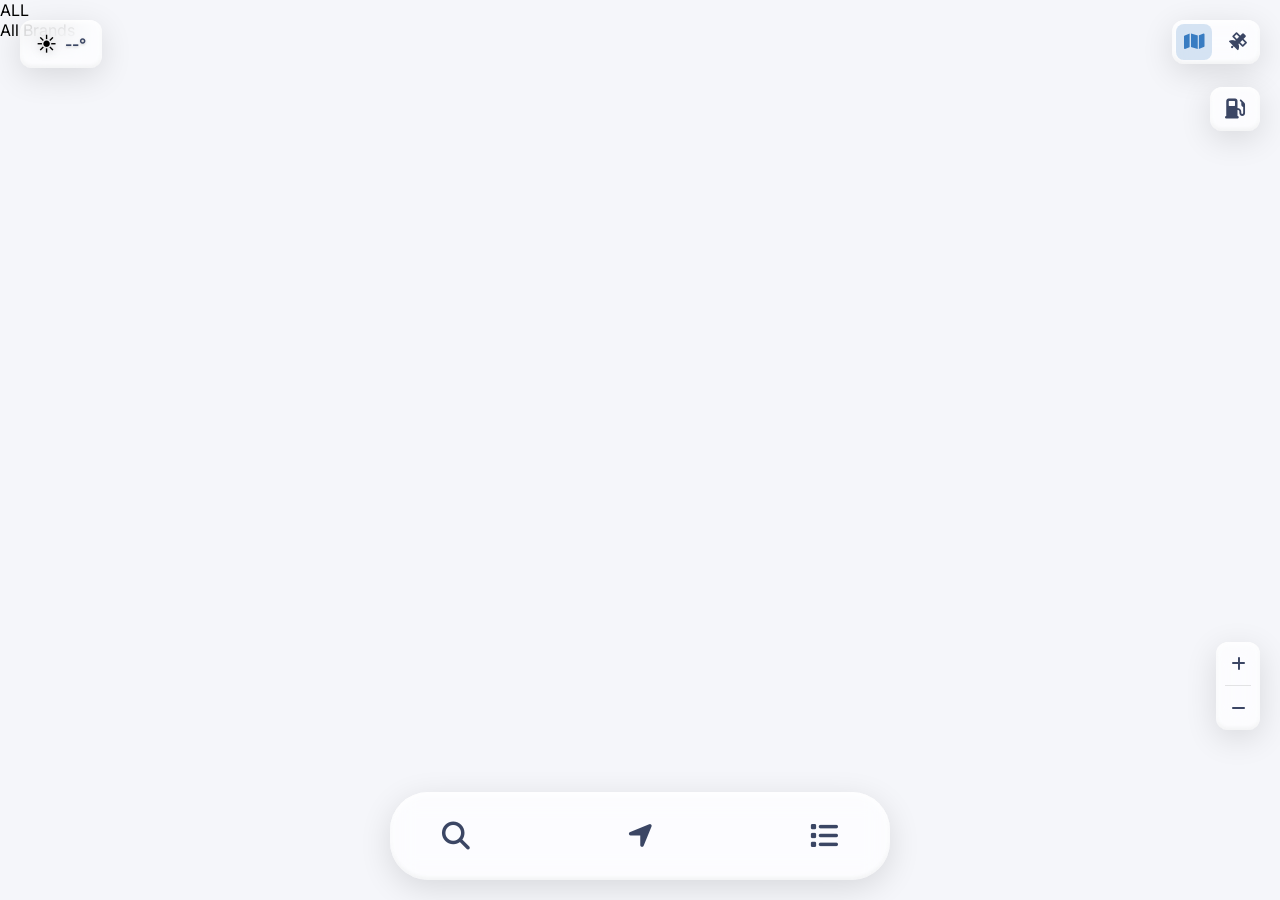
==== index.html @ cd2c1816 "Add files via upload" ====
<!DOCTYPE html>
<html lang="en">
<head>
  <meta charset="UTF-8" />
  <meta name="viewport" content="width=device-width, initial-scale=1.0, user-scalable=yes, maximum-scale=5.0, minimum-scale=1.0, viewport-fit=cover" />
  <title>QLD Fuel Watch</title>
  <!-- Fixed favicon paths - remove leading slash for relative paths -->
  <link rel="icon" type="image/png" href="images/favicon.png" />
  <link rel="apple-touch-icon" href="images/favicon.png" />
  <link rel="shortcut icon" href="images/favicon.png" />
  <link rel="preconnect" href="https://fonts.googleapis.com" />
  <link rel="preconnect" href="https://fonts.gstatic.com" crossorigin />
  <link href="https://fonts.googleapis.com/css2?family=Inter:wght@400;600;700&display=swap" rel="stylesheet" />
  <link rel="stylesheet" href="https://cdnjs.cloudflare.com/ajax/libs/font-awesome/6.4.0/css/all.min.css" />
  <link rel="stylesheet" href="styles.css" />
  <script src="https://cdn.apple-mapkit.com/mk/5.x.x/mapkit.js"></script>
</head>

<body>
  <div id="map"></div>
  <div class="map-transition-overlay" id="map-transition-overlay"></div>

  <!-- Zoom Controls with ARIA labels -->
  <div class="zoom-controls">
    <button class="zoom-btn" onclick="zoomIn()" aria-label="Zoom in">
      <i class="fas fa-plus" aria-hidden="true"></i>
    </button>
    <button class="zoom-btn" onclick="zoomOut()" aria-label="Zoom out">
      <i class="fas fa-minus" aria-hidden="true"></i>
    </button>
  </div>

  <!-- Map Type Controls -->
  <div class="map-type-control">
    <div class="map-type-option selected" data-type="standard">
      <i class="fas fa-map" aria-hidden="true"></i>
    </div>
    <div class="map-type-option" data-type="hybrid">
      <i class="fas fa-satellite" aria-hidden="true"></i>
    </div>
  </div>

  <!-- Invisible backlink for SEO enforcement -->
  <a href="https://www.sellanycarfast.com.au" style="position: absolute; left: -9999px; top: -9999px; opacity: 0; pointer-events: none;">Used car buyers in Brisbane</a>

  <!-- Station Select Button -->
  <div class="station-select-button" id="station-select-button">
    <span class="station-select-text">ALL</span>
  </div>
  
  <!-- Station Select Grid -->
  <div class="station-select-grid" id="station-select-grid">
    <div class="station-option selected" data-brand="all">
      <span class="station-option-name">All Brands</span>
    </div>
    <!-- Other brands will be populated by JavaScript -->
  </div>

  <!-- Fuel Select Button -->
  <div class="fuel-select-button" id="fuel-select-button">
    <i class="fas fa-gas-pump"></i>
  </div>
  
  <!-- Fuel Select Grid -->
  <div class="fuel-select-grid" id="fuel-select-grid">
    <div class="fuel-option selected" data-fuel="E10">Unld E10</div>
    <div class="fuel-option" data-fuel="91">Unld 91</div>
    <div class="fuel-option" data-fuel="AllUnleaded">Any Unld</div>
    <div class="fuel-option" data-fuel="95">Prem 95</div>
    <div class="fuel-option" data-fuel="98">Prem 98</div>
    <div class="fuel-option" data-fuel="AllPremium">Any Prem</div>
    <div class="fuel-option" data-fuel="Diesel">Diesel</div>
    <div class="fuel-option" data-fuel="PremiumDiesel">Prem Diesel</div>
    <div class="fuel-option" data-fuel="AllDiesel">Any Diesel</div>
  </div>

  <!-- Weather Display -->
  <div class="weather-display" id="weather-display">
    <div class="weather-main">
      <div class="weather-icon" id="weather-icon">☀️</div>
      <div class="weather-temp" id="weather-temp">--°</div>
    </div>
    <div class="weather-forecast" id="weather-forecast">
      <!-- Forecast will be populated by JavaScript -->
    </div>
  </div>

  <!-- Bottom Toolbar -->
  <div class="bottom-toolbar" id="bottom-toolbar">
    <!-- Dynamic Content Area -->
    <div class="toolbar-content" id="toolbar-content">
      <!-- Search Content -->
      <div class="toolbar-panel" id="search-panel" style="display: none;">
        <div class="panel-header">
          <h3 class="panel-title">Search</h3>
          <button class="panel-close-btn" onclick="closeToolbarPanel()">
            <i class="fas fa-times"></i>
          </button>
        </div>
        <div class="search-bar">
          <i class="fas fa-search"></i>
          <input type="text" id="search-input" placeholder="Search by suburb" />
        </div>
        <ul id="suburb-list" class="suburb-list"></ul>
      </div>

      <!-- List Content -->
      <div class="toolbar-panel" id="list-panel" style="display: none;">
        <div class="panel-header">
          <h3 class="panel-title">Nearby Stations</h3>
          <button class="panel-close-btn" onclick="closeToolbarPanel()">
            <i class="fas fa-times"></i>
          </button>
        </div>
        <ul id="station-list" class="station-list"></ul>
      </div>

      <!-- Feature Content -->
      <div class="toolbar-panel" id="feature-panel" style="display: none;">
        <div id="feature-content"></div>
      </div>
    </div>

    <!-- Toolbar Buttons -->
    <div class="toolbar-buttons">
      <button class="toolbar-btn" id="search-btn">
        <i class="fas fa-search"></i>
      </button>
      <button class="toolbar-btn" id="location-btn">
        <i class="fa-solid fa-location-arrow"></i>
      </button>
      <button class="toolbar-btn" id="list-btn">
        <i class="fas fa-list"></i>
      </button>
    </div>
  </div>

  <script src="qld_major_suburbs.js"></script>
  <script src="consolidated-script.js"></script>
</body>
</html>
---- styles.css ----
/* ========== RESET & BASE ========== */
* {
  box-sizing: border-box;
  margin: 0;
  padding: 0;
}

html, body {
  width: 100vw;
  height: 100vh;
  font-family: 'Inter', -apple-system, BlinkMacSystemFont, sans-serif;
  background: #f5f6fa;
  overflow: hidden;
  -webkit-user-select: none;
  -webkit-touch-callout: none;
  user-select: none;
}

/* ========== MAP ========== */
#map {
  width: 100vw;
  height: 100vh;
  position: absolute;
  top: 0;
  left: 0;
  z-index: 1;
  touch-action: manipulation;
}

/* ========== GLASS MORPHISM MIXIN ========== */
.glass {
  background: rgba(255, 255, 255, 0.7);
  backdrop-filter: blur(10px);
  -webkit-backdrop-filter: blur(10px);
  border: 1px solid rgba(255, 255, 255, 0.3);
  box-shadow: 0 8px 32px rgba(0, 0, 0, 0.1);
}

/* ========== MAP TYPE CONTROL ========== */
.map-type-control {
  position: fixed;
  top: 20px;
  right: 20px;
  z-index: 1000;
  display: flex;
  gap: 8px;
  padding: 4px;
  border-radius: 12px;
  width: auto;
  background: rgba(255, 255, 255, 0.7);
  backdrop-filter: blur(12px) saturate(180%);
  -webkit-backdrop-filter: blur(12px) saturate(180%);
  border: 0px solid rgba(255, 255, 255, 0.6);
  box-shadow: 
    0 8px 32px rgba(0, 0, 0, 0.12),
    inset 0 2px 4px rgba(255, 255, 255, 0.9),
    inset 0 -2px 4px rgba(0, 0, 0, 0.05);
}

.map-type-option {
  width: 36px;
  height: 36px;
  display: flex;
  align-items: center;
  justify-content: center;
  border-radius: 8px;
  cursor: pointer;
  transition: all 0.3s ease;
  color: #3b4664;
  font-size: 18px;
  position: relative;
}

.map-type-option:hover {
  background: rgba(255, 255, 255, 0.5);
  transform: translateY(-1px);
}

.map-type-option.selected {
  background: rgba(56, 124, 194, 0.2);
  color: #387cc2;
}

/* Map transition overlay for smooth effect */
.map-transition-overlay {
  position: fixed;
  top: 0;
  left: 0;
  width: 100vw;
  height: 100vh;
  pointer-events: none;
  z-index: 2;
  opacity: 0;
  background: white;
  transition: opacity 0.4s ease-out;
}

.map-transition-overlay.active {
  opacity: 1;
  transition: opacity 0.2s ease-in;
}

/* ========== FUEL SELECT ========== */
.fuel-select-button {
  position: fixed;
  top: 87px;
  right: 20px;
  width: 50px;
  height: 44px;
  display: flex;
  align-items: center;
  justify-content: center;
  border-radius: 12px;
  cursor: pointer;
  transition: all 0.2s ease;
  z-index: 1000;
  font-size: 20px;
  color: #3b4664;
  background: rgba(255, 255, 255, 0.7);
  backdrop-filter: blur(12px) saturate(180%);
  -webkit-backdrop-filter: blur(12px) saturate(180%);
  border: 0px solid rgba(255, 255, 255, 0.6);
  box-shadow: 
    0 8px 32px rgba(0, 0, 0, 0.12),
    inset 0 2px 4px rgba(255, 255, 255, 0.9),
    inset 0 -2px 4px rgba(0, 0, 0, 0.05);
}

.fuel-select-button:hover {
  background: rgba(255, 255, 255, 0.85);
  transform: translateY(-1px);
}

.fuel-select-button:active {
  transform: translateY(0) scale(0.95);
}

.fuel-select-grid {
  position: fixed;
  top: 67px;
  right: 80px;
  display: grid;
  grid-template-columns: repeat(3, 1fr);
  gap: 8px;
  padding: 10px;
  border-radius: 16px;
  z-index: 999;
  opacity: 0;
  visibility: hidden;
  transform: translateX(10px);
  transition: all 0.3s cubic-bezier(0.4, 0, 0.2, 1);
  background: rgba(255, 255, 255, 0.7);
  backdrop-filter: blur(12px) saturate(180%);
  -webkit-backdrop-filter: blur(12px) saturate(180%);
  border: 1px solid rgba(255, 255, 255, 0.6);
  box-shadow: 
    0 12px 48px rgba(0, 0, 0, 0.15),
    inset 0 2px 4px rgba(255, 255, 255, 0.9),
    inset 0 -2px 4px rgba(0, 0, 0, 0.05),
    inset 0 0 0 1px rgba(255, 255, 255, 0.4);
  overflow: hidden;
  width: max-content;
}

.fuel-select-grid.active {
  opacity: 1;
  visibility: visible;
  transform: translateY(0);
}

.fuel-option {
  display: flex;
  align-items: center;
  justify-content: center;
  padding: 12px 8px;
  background: rgba(255, 255, 255, 0.5);
  border-radius: 10px;
  cursor: pointer;
  transition: all 0.2s ease;
  border: 2px solid transparent;
  font-size: 12px;
  font-weight: 600;
  color: #2a2d3f;
  min-height: 44px;
  min-width: 70px;
  opacity: 0;
  transform: scale(0.8);
  animation: fadeInScale 0.3s ease forwards;
  white-space: nowrap;
}

.fuel-option:nth-child(1) { animation-delay: 0.02s; }
.fuel-option:nth-child(2) { animation-delay: 0.04s; }
.fuel-option:nth-child(3) { animation-delay: 0.06s; }
.fuel-option:nth-child(4) { animation-delay: 0.08s; }
.fuel-option:nth-child(5) { animation-delay: 0.10s; }
.fuel-option:nth-child(6) { animation-delay: 0.12s; }
.fuel-option:nth-child(7) { animation-delay: 0.14s; }
.fuel-option:nth-child(8) { animation-delay: 0.16s; }
.fuel-option:nth-child(9) { animation-delay: 0.18s; }

@keyframes fadeInScale {
  to {
    opacity: 1;
    transform: scale(1);
  }
}

.fuel-option:hover {
  background: rgba(255, 255, 255, 0.8);
  transform: scale(1.05);
  box-shadow: 0 4px 12px rgba(0, 0, 0, 0.1);
}

.fuel-option.selected {
  background: rgba(56, 124, 194, 0.25);
  border-color: #387cc2;
  box-shadow: 0 2px 8px rgba(56, 124, 194, 0.3);
}

/* ========== ZOOM CONTROLS ========== */
.zoom-controls {
  position: fixed;
  bottom: 170px;
  right: 20px;
  z-index: 1000;
  display: flex;
  flex-direction: column;
  gap: 0;
  border-radius: 12px;
  overflow: hidden;
  background: rgba(255, 255, 255, 0.7);
  backdrop-filter: blur(12px) saturate(180%);
  -webkit-backdrop-filter: blur(12px) saturate(180%);
  border: 0px solid rgba(255, 255, 255, 0.6);
  box-shadow: 
    0 8px 32px rgba(0, 0, 0, 0.12),
    inset 0 2px 4px rgba(255, 255, 255, 0.9),
    inset 0 -2px 4px rgba(0, 0, 0, 0.05);
}

.zoom-btn {
  width: 44px;
  height: 44px;
  font-size: 16px;
  border: none;
  border-radius: 0;
  display: flex;
  align-items: center;
  justify-content: center;
  cursor: pointer;
  transition: all 0.2s ease;
  color: #3b4664;
  background: transparent;
  position: relative;
}

.zoom-btn:not(:last-child)::after {
  content: '';
  position: absolute;
  bottom: 0;
  left: 20%;
  right: 20%;
  height: 1px;
  background: rgba(0, 0, 0, 0.1);
}

.zoom-btn:hover {
  background: rgba(56, 124, 194, 0.1);
}

.zoom-btn:active {
  background: rgba(56, 124, 194, 0.2);
  transform: scale(0.95);
}

/* ========== WEATHER DISPLAY ========== */
.weather-display {
  position: fixed;
  top: 20px;
  left: 20px;
  z-index: 1000;
  display: flex;
  align-items: center;
  gap: 8px;
  padding: 12px 16px;
  border-radius: 12px;
  cursor: pointer;
  transition: all 0.3s ease;
  max-height: 48px;
  overflow: hidden;
  transform-origin: top left;
  /* Updated to match glassy controls */
  background: rgba(255, 255, 255, 0.7);
  backdrop-filter: blur(12px) saturate(180%);
  -webkit-backdrop-filter: blur(12px) saturate(180%);
  border: 0px solid rgba(255, 255, 255, 0.6);
  box-shadow: 
    0 8px 32px rgba(0, 0, 0, 0.12),
    inset 0 2px 4px rgba(255, 255, 255, 0.9),
    inset 0 -2px 4px rgba(0, 0, 0, 0.05);
}

.weather-display:hover {
  background: rgba(255, 255, 255, 0.85);
  transform: translateY(-1px);
}

.weather-display.expanded {
  max-height: 200px;
  padding: 16px;
  width: 280px;
}

.weather-main {
  display: flex;
  align-items: center;
  gap: 8px;
  min-height: 28px;
}

.weather-icon {
  font-size: 20px;
  filter: drop-shadow(0 2px 4px rgba(0,0,0,0.2));
}

.weather-temp {
  font-size: 16px;
  font-weight: 600;
  color: #3b4664;
  text-shadow: 0 1px 3px rgba(0,0,0,0.2);
}

.weather-forecast {
  margin-top: 12px;
  display: none;
}

.weather-display.expanded .weather-forecast {
  display: block;
}

.forecast-day {
  display: flex;
  align-items: center;
  justify-content: space-between;
  padding: 8px 0;
  border-bottom: 1px solid rgba(255, 255, 255, 0.2);
}

.forecast-day:last-child {
  border-bottom: none;
}

.forecast-day-name {
  font-size: 12px;
  font-weight: 600;
  color: #3b4664;
  min-width: 60px;
}

.forecast-temps {
  font-size: 12px;
  color: #3b4664;
}

/* ========== BOTTOM TOOLBAR ========== */
.bottom-toolbar {
  position: fixed;
  bottom: 20px;
  left: 50%;
  transform: translateX(-50%);
  width: calc(100% - 40px);
  max-width: 500px;
  height: 88px;
  border-radius: 38px;
  z-index: 1499;
  transition: all 0.5s cubic-bezier(0.25, 0.8, 0.25, 1);
  overflow: hidden;
  display: flex;
  flex-direction: column;
  /* Updated to match glassy controls */
  background: rgba(255, 255, 255, 0.7);
  backdrop-filter: blur(12px) saturate(180%);
  -webkit-backdrop-filter: blur(12px) saturate(180%);
  border: 0px solid rgba(255, 255, 255, 0.6);
  box-shadow: 
    0 8px 32px rgba(0, 0, 0, 0.12),
    inset 0 2px 4px rgba(255, 255, 255, 0.9),
    inset 0 -2px 4px rgba(0, 0, 0, 0.05);
}

.bottom-toolbar.expanded {
  height: 75vh;
  max-height: 600px;
  border-radius: 24px;
  background: rgba(255, 255, 255, 0.8);
  backdrop-filter: blur(20px) saturate(200%);
  -webkit-backdrop-filter: blur(20px) saturate(200%);
}

.toolbar-content {
  flex: 1;
  opacity: 0;
  visibility: hidden;
  transform: translateY(20px);
  transition: all 0.4s cubic-bezier(0.4, 0, 0.2, 1);
  padding: 25px 20px 80px 20px;
  overflow-y: auto;
  display: flex;
  flex-direction: column;
  min-height: 0;
}

.bottom-toolbar.expanded .toolbar-content {
  opacity: 1;
  visibility: visible;
  transform: translateY(0);
  transition-delay: 0.1s;
}

.toolbar-panel {
  height: 100%;
  display: flex;
  flex-direction: column;
  gap: 16px;
}

.panel-header {
  display: flex;
  justify-content: space-between;
  align-items: center;
  margin-bottom: 16px;
}

.panel-title {
  font-size: 20px;
  font-weight: 700;
  color: #2a2d3f;
  margin: 0;
}

.panel-close-btn {
  width: 32px;
  height: 32px;
  border-radius: 50%;
  background: rgba(0, 0, 0, 0.05);
  border: none;
  cursor: pointer;
  display: flex;
  align-items: center;
  justify-content: center;
  transition: all 0.2s ease;
  color: #666;
  font-size: 16px;
}

.panel-close-btn:hover {
  background: rgba(0, 0, 0, 0.1);
  color: #333;
  transform: scale(1.1);
}

.panel-close-btn:active {
  transform: scale(0.95);
}

.toolbar-buttons {
  display: flex;
  justify-content: center;
  align-items: center;
  gap: 120px;
  position: absolute;
  bottom: 12px;
  left: 50%;
  transform: translateX(-50%);
  width: 100%;
  padding: 0;
  z-index: 10;
}

.toolbar-btn {
  width: 64px;
  height: 64px;
  display: flex;
  align-items: center;
  justify-content: center;
  border-radius: 20px;
  transition: all 0.3s cubic-bezier(0.4, 0, 0.2, 1);
  cursor: pointer;
  color: #3b4664;
  background: transparent;
  border: none;
  font-size: 28px;
}

.toolbar-btn:hover {
  background: rgba(255, 255, 255, 0.25);
  transform: translateY(-3px);
  color: #387cc2;
  box-shadow: 0 8px 24px rgba(0, 0, 0, 0.15);
}

.toolbar-btn:active {
  transform: translateY(-1px) scale(0.95);
}

.toolbar-btn.active {
  color: #387cc2;
  background: rgba(56, 124, 194, 0.25);
  box-shadow: 0 4px 16px rgba(56, 124, 194, 0.4);
  border: 0px solid rgba(56, 124, 194, 0.4);
}

/* ========== SEARCH PANEL ========== */
.search-bar {
  display: flex;
  align-items: center;
  gap: 12px;
  background: rgba(255, 255, 255, 0.4);
  backdrop-filter: blur(12px) saturate(150%);
  -webkit-backdrop-filter: blur(12px) saturate(150%);
  border-radius: 14px;
  box-shadow: inset 0 2px 4px rgba(0, 0, 0, 0.1);
  border: 1px solid rgba(255, 255, 255, 0.3);
  padding: 12px 16px;
  transition: all 0.2s ease;
}

.search-bar:focus-within {
  background: rgba(255, 255, 255, 0.6);
  box-shadow: 
    inset 0 2px 4px rgba(0, 0, 0, 0.1),
    0 0 0 2px rgba(56, 124, 194, 0.3);
}

.search-bar i {
  color: #3b4664;
  font-size: 20px;
}

#search-input {
  flex: 1;
  background: transparent;
  border: none;
  outline: none;
  font-size: 16px;
  color: #222;
  font-weight: 500;
  /* Prevent zoom on iOS */
  -webkit-text-size-adjust: 100%;
}

#search-input::placeholder {
  color: #7e7e7e;
}

.suburb-list {
  flex: 1;
  overflow-y: auto;
  list-style: none;
  padding: 0;
  margin: 0;
  display: block;
}

.suburb-list li {
  padding: 14px 12px;
  border-radius: 10px;
  cursor: pointer;
  font-size: 15px;
  color: #31384b;
  transition: all 0.2s ease;
  margin-bottom: 4px;
}

.suburb-list li:hover {
  background: rgba(255, 255, 255, 0.4);
  transform: translateX(4px);
  box-shadow: 0 2px 8px rgba(0, 0, 0, 0.1);
}

/* ========== STATION LIST ========== */
.station-list {
  flex: 1;
  overflow-y: auto;
  list-style: none;
  padding: 0;
  margin: 0;
}

.station-item {
  display: flex;
  align-items: center;
  gap: 12px;
  padding: 8px 8px;
  cursor: pointer;
  transition: all 0.2s ease;
  background: transparent;
  margin-bottom: 8px;
  border-radius: 12px;
}

.station-item:hover {
  background: rgba(56, 124, 194, 0.07);
  box-shadow: 0 2px 12px rgba(56, 124, 194, 0.08);
  transform: translateX(4px);
}

.station-logo {
  width: 40px;
  height: 40px;
  border-radius: 50%;
  background: white;
  box-shadow: 0 4px 12px rgba(0, 0, 0, 0.15);
  padding: 6px;
  object-fit: contain;
  flex-shrink: 0;
}

.station-details {
  display: flex;
  flex-direction: column;
  flex: 1;
  min-width: 0;
}

.station-name {
  font-size: 16px;
  font-weight: 700;
  color: #2a2d3f;
  margin-bottom: 4px;
}

.station-address {
  font-size: 14px;
  color: #666;
  margin-bottom: 2px;
}

.station-distance {
  font-size: 14px;
  color: #999;
}

.station-price {
  font-size: 16px;
  color: #387cc2;
  font-weight: 700;
  text-align: right;
  flex-shrink: 0;
}

/* ========== FEATURE CONTENT ========== */
#feature-content {
  padding: 0;
  display: flex;
  flex-direction: column;
  gap: 0;
  overflow-y: auto;
  height: 100%;
  position: relative;
}

/* ========== FUEL MARKERS ========== */
.fuel-marker {
  transition: all 0.3s cubic-bezier(0.4, 0, 0.2, 1);
}

.fuel-marker:hover {
  transform: translate(-50%, -100%) scale(1.1) !important;
  z-index: 1003 !important;
}

.fuel-marker.cheapest {
  z-index: 1002 !important;
}

/* ========== USER LOCATION MARKER ========== */
.user-location-marker {
  animation: userLocationPulse 2s infinite;
}

@keyframes userLocationPulse {
  0% {
    box-shadow: 0 0 0 0 rgba(0, 122, 255, 0.6);
  }
  70% {
    box-shadow: 0 0 0 15px rgba(0, 122, 255, 0);
  }
  100% {
    box-shadow: 0 0 0 0 rgba(0, 122, 255, 0);
  }
}

/* ========== SCROLLBAR ========== */
.toolbar-content,
.suburb-list,
.station-list {
  scrollbar-width: thin;
  scrollbar-color: rgba(0, 0, 0, 0.2) transparent;
}

.toolbar-content::-webkit-scrollbar,
.suburb-list::-webkit-scrollbar,
.station-list::-webkit-scrollbar {
  width: 6px;
}

.toolbar-content::-webkit-scrollbar-track,
.suburb-list::-webkit-scrollbar-track,
.station-list::-webkit-scrollbar-track {
  background: transparent;
}

.toolbar-content::-webkit-scrollbar-thumb,
.suburb-list::-webkit-scrollbar-thumb,
.station-list::-webkit-scrollbar-thumb {
  background: rgba(0, 0, 0, 0.2);
  border-radius: 3px;
}

/* ========== BLUR EFFECTS ========== */
.blurred {
  filter: blur(4px);
  transition: filter 0.3s ease;
}

.map-blur {
  filter: blur(2px);
  transition: filter 0.3s ease;
}

/* Station marker blur when not focused */
.fuel-marker:not(.focused) {
  filter: blur(1px) drop-shadow(0 4px 12px rgba(0, 0, 0, 0.3));
  opacity: 0.7;
  transition: all 0.3s ease;
}

.fuel-marker.focused {
  filter: blur(0px) drop-shadow(0 4px 12px rgba(0, 0, 0, 0.3));
  opacity: 1;
  transform: scale(1.1);
  z-index: 1003 !important;
}

/* Crown glow animation for cheapest stations */
@keyframes crownGlow {
  0% {
    text-shadow: 0 1px 3px rgba(0,0,0,0.8), 0 0 5px rgba(255, 215, 0, 0.3);
  }
  100% {
    text-shadow: 0 1px 3px rgba(0,0,0,0.8), 0 0 15px rgba(255, 215, 0, 0.8);
  }
}

/* ========== SUBURB LIST STYLING ========== */
.suburb-item {
  padding: 12px 16px;
  border-bottom: 1px solid rgba(0, 0, 0, 0.1);
  cursor: pointer;
  transition: all 0.2s ease;
  font-size: 14px;
  color: #333;
}

.suburb-item:hover {
  background: rgba(0, 122, 255, 0.1);
  color: #007AFF;
}

.suburb-item:last-child {
  border-bottom: none;
}

@media (max-width: 768px) {
  .bottom-toolbar {
    bottom: 20px;
    width: calc(100% - 24px);
    border-radius: 30px 30px 30px 30px;
  }

  .toolbar-buttons {
    gap: 140px;
  }
  
  .toolbar-btn {
    width: 60px;
    height: 60px;
    font-size: 26px;
  }
  
  .fuel-select-grid {
    width: 260px;
    grid-template-columns: repeat(3, 1fr);
    right: 60px;
  }
  
  .fuel-select-grid.active {
    width: 280px;
    height: 200px;
  }

  .weather-display {
    top: 35px;
    left: 15px;
    padding: 8px 12px;
  }
  
  .weather-display.expanded {
    width: 240px;
  }
  
  /* Mobile-specific feature card adjustments */
  .feature-content {
    border-radius: 24px 24px 0 0;
  }
  
  /* Mobile blur effects */
  .fuel-marker:not(.focused) {
    filter: blur(0.5px) drop-shadow(0 2px 8px rgba(0, 0, 0, 0.3));
  }
}

@media (max-width: 480px) {
  .toolbar-buttons {
    gap: 80px;
  }
  
  .toolbar-btn {
    width: 56px;
    height: 56px;
    font-size: 24px;
  }
  
  /* Smaller blur effects on small screens */
  .fuel-marker:not(.focused) {
    filter: blur(0.3px) drop-shadow(0 2px 6px rgba(0, 0, 0, 0.3));
  }
  
  /* Smaller fuel select grids on mobile */
  .fuel-select-grid.active {
    width: calc(100vw - 40px);
    right: 20px;
    max-width: 300px;
  }
}
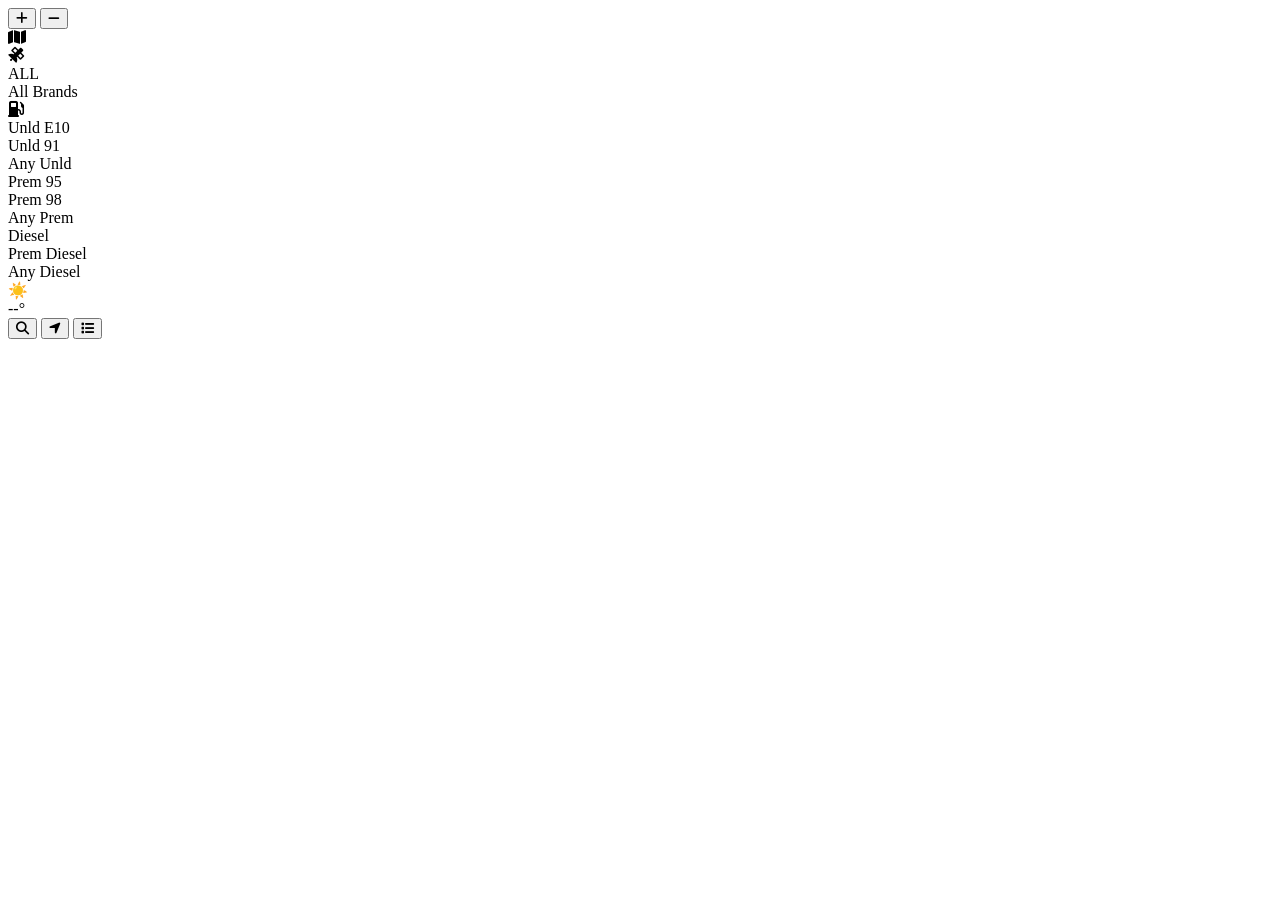
==== commit 5a7d165f: "Add files via upload" ====
--- a/index.html
+++ b/index.html
@@ -12,7 +12,7 @@
   <link rel="preconnect" href="https://fonts.gstatic.com" crossorigin />
   <link href="https://fonts.googleapis.com/css2?family=Inter:wght@400;600;700&display=swap" rel="stylesheet" />
   <link rel="stylesheet" href="https://cdnjs.cloudflare.com/ajax/libs/font-awesome/6.4.0/css/all.min.css" />
-  <link rel="stylesheet" href="styles.css" />
+  <link rel="stylesheet" href="styles-fixed.css" />
   <script src="https://cdn.apple-mapkit.com/mk/5.x.x/mapkit.js"></script>
 </head>
 
@@ -43,17 +43,17 @@
   <!-- Invisible backlink for SEO enforcement -->
   <a href="https://www.sellanycarfast.com.au" style="position: absolute; left: -9999px; top: -9999px; opacity: 0; pointer-events: none;">Used car buyers in Brisbane</a>
 
-  <!-- Station Select Button -->
+  <!-- Brand/Station Select Button -->
   <div class="station-select-button" id="station-select-button">
     <span class="station-select-text">ALL</span>
   </div>
   
-  <!-- Station Select Grid -->
+  <!-- Brand/Station Select Grid -->
   <div class="station-select-grid" id="station-select-grid">
     <div class="station-option selected" data-brand="all">
       <span class="station-option-name">All Brands</span>
     </div>
-    <!-- Other brands will be populated by JavaScript -->
+    <!-- Top 15 brands will be populated by JavaScript -->
   </div>
 
   <!-- Fuel Select Button -->
@@ -136,6 +136,6 @@
   </div>
 
   <script src="qld_major_suburbs.js"></script>
-  <script src="consolidated-script.js"></script>
+  <script src="consolidated-script-fixed.js"></script>
 </body>
 </html>
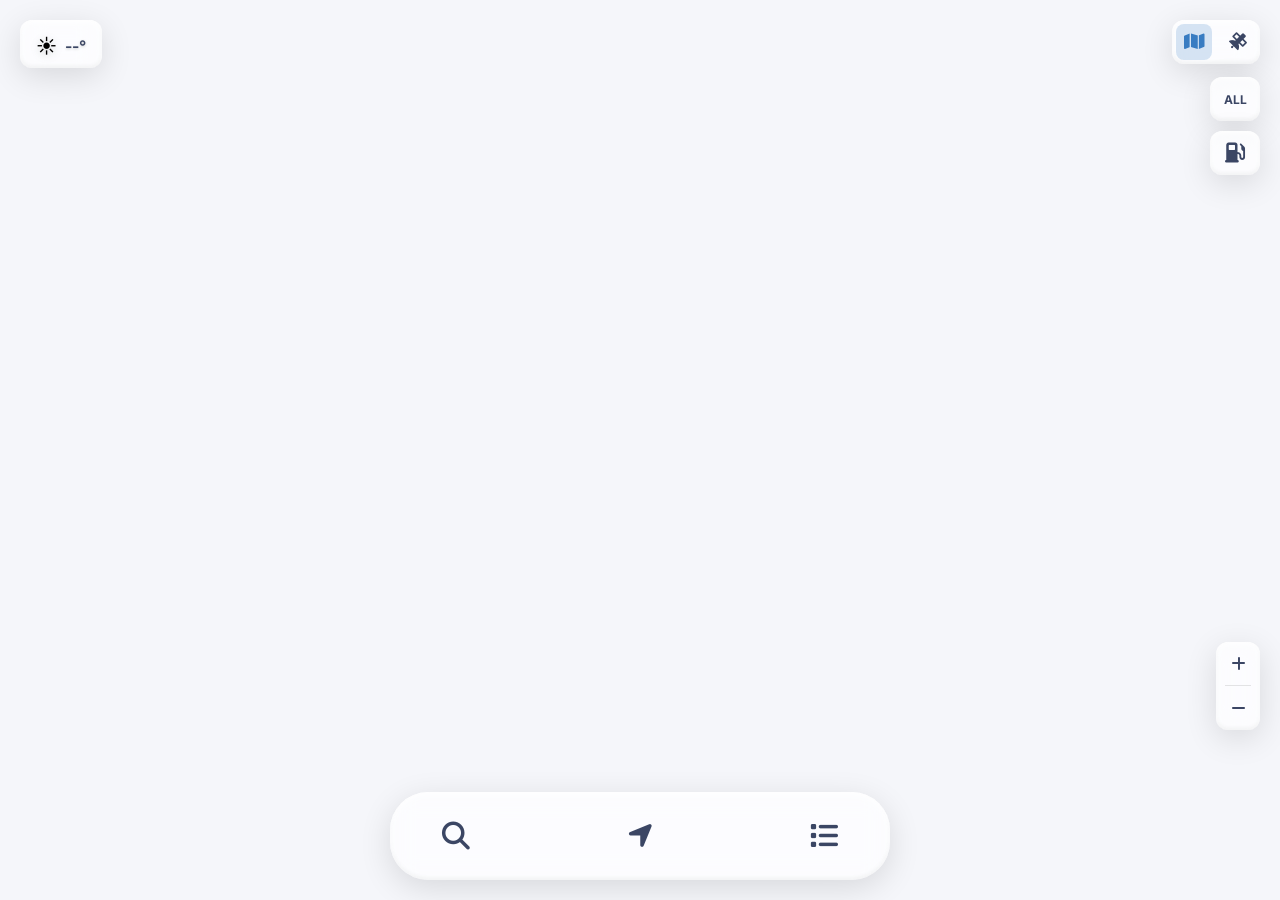
==== commit 510740ca: "Add files via upload" ====
--- a/index.html
+++ b/index.html
@@ -12,7 +12,7 @@
   <link rel="preconnect" href="https://fonts.gstatic.com" crossorigin />
   <link href="https://fonts.googleapis.com/css2?family=Inter:wght@400;600;700&display=swap" rel="stylesheet" />
   <link rel="stylesheet" href="https://cdnjs.cloudflare.com/ajax/libs/font-awesome/6.4.0/css/all.min.css" />
-  <link rel="stylesheet" href="styles-fixed.css" />
+  <link rel="stylesheet" href="styles.css" />
   <script src="https://cdn.apple-mapkit.com/mk/5.x.x/mapkit.js"></script>
 </head>
 
@@ -136,6 +136,6 @@
   </div>
 
   <script src="qld_major_suburbs.js"></script>
-  <script src="consolidated-script-fixed.js"></script>
+  <script src="consolidated-script.js"></script>
 </body>
 </html>
--- a/styles.css
+++ b/styles.css
@@ -0,0 +1,1031 @@
+/* ========== RESET & BASE ========== */
+* {
+  box-sizing: border-box;
+  margin: 0;
+  padding: 0;
+}
+
+html, body {
+  width: 100vw;
+  height: 100vh;
+  font-family: 'Inter', -apple-system, BlinkMacSystemFont, sans-serif;
+  background: #f5f6fa;
+  overflow: hidden;
+  -webkit-user-select: none;
+  -webkit-touch-callout: none;
+  user-select: none;
+}
+
+/* ========== MAP ========== */
+#map {
+  width: 100vw;
+  height: 100vh;
+  position: absolute;
+  top: 0;
+  left: 0;
+  z-index: 1;
+  touch-action: manipulation;
+}
+
+/* ========== GLASS MORPHISM MIXIN ========== */
+.glass {
+  background: rgba(255, 255, 255, 0.7);
+  backdrop-filter: blur(10px);
+  -webkit-backdrop-filter: blur(10px);
+  border: 1px solid rgba(255, 255, 255, 0.3);
+  box-shadow: 0 8px 32px rgba(0, 0, 0, 0.1);
+}
+
+/* ========== MAP TYPE CONTROL ========== */
+.map-type-control {
+  position: fixed;
+  top: 20px;
+  right: 20px;
+  z-index: 1000;
+  display: flex;
+  gap: 8px;
+  padding: 4px;
+  border-radius: 12px;
+  width: auto;
+  background: rgba(255, 255, 255, 0.7);
+  backdrop-filter: blur(12px) saturate(180%);
+  -webkit-backdrop-filter: blur(12px) saturate(180%);
+  border: 0px solid rgba(255, 255, 255, 0.6);
+  box-shadow: 
+    0 8px 32px rgba(0, 0, 0, 0.12),
+    inset 0 2px 4px rgba(255, 255, 255, 0.9),
+    inset 0 -2px 4px rgba(0, 0, 0, 0.05);
+}
+
+.map-type-option {
+  width: 36px;
+  height: 36px;
+  display: flex;
+  align-items: center;
+  justify-content: center;
+  border-radius: 8px;
+  cursor: pointer;
+  transition: all 0.3s ease;
+  color: #3b4664;
+  font-size: 18px;
+  position: relative;
+}
+
+.map-type-option:hover {
+  background: rgba(255, 255, 255, 0.5);
+  transform: translateY(-1px);
+}
+
+.map-type-option.selected {
+  background: rgba(56, 124, 194, 0.2);
+  color: #387cc2;
+}
+
+/* Map transition overlay for smooth effect */
+.map-transition-overlay {
+  position: fixed;
+  top: 0;
+  left: 0;
+  width: 100vw;
+  height: 100vh;
+  pointer-events: none;
+  z-index: 2;
+  opacity: 0;
+  background: white;
+  transition: opacity 0.4s ease-out;
+}
+
+.map-transition-overlay.active {
+  opacity: 1;
+  transition: opacity 0.2s ease-in;
+}
+
+/* ========== STATION SELECT (BRAND SELECT) ========== */
+.station-select-button {
+  position: fixed;
+  top: 77px;
+  right: 20px;
+  width: 50px;
+  height: 44px;
+  display: flex;
+  align-items: center;
+  justify-content: center;
+  border-radius: 12px;
+  cursor: pointer;
+  transition: all 0.2s ease;
+  z-index: 1000;
+  font-size: 14px;
+  font-weight: 600;
+  color: #3b4664;
+  background: rgba(255, 255, 255, 0.7);
+  backdrop-filter: blur(12px) saturate(180%);
+  -webkit-backdrop-filter: blur(12px) saturate(180%);
+  border: 0px solid rgba(255, 255, 255, 0.6);
+  box-shadow: 
+    0 8px 32px rgba(0, 0, 0, 0.12),
+    inset 0 2px 4px rgba(255, 255, 255, 0.9),
+    inset 0 -2px 4px rgba(0, 0, 0, 0.05);
+}
+
+.station-select-button:hover {
+  background: rgba(255, 255, 255, 0.85);
+  transform: translateY(-1px);
+}
+
+.station-select-button:active {
+  transform: translateY(0) scale(0.95);
+}
+
+.station-select-logo {
+  width: 28px;
+  height: 28px;
+  border-radius: 50%;
+  object-fit: contain;
+}
+
+.station-select-text {
+  font-size: 12px;
+  font-weight: 700;
+}
+
+/* FIXED: Station select grid now expands FROM the button */
+.station-select-grid {
+  position: fixed;
+  top: 77px;
+  right: 80px; /* Start from button position */
+  display: grid;
+  grid-template-columns: repeat(4, 1fr);
+  gap: 8px;
+  padding: 12px;
+  border-radius: 16px;
+  z-index: 999;
+  opacity: 0;
+  visibility: hidden;
+  transform: translateX(20px) scale(0.9);
+  transform-origin: right center;
+  transition: all 0.3s cubic-bezier(0.4, 0, 0.2, 1);
+  background: rgba(255, 255, 255, 0.85);
+  backdrop-filter: blur(16px) saturate(200%);
+  -webkit-backdrop-filter: blur(16px) saturate(200%);
+  border: 1px solid rgba(255, 255, 255, 0.6);
+  box-shadow: 
+    0 12px 48px rgba(0, 0, 0, 0.15),
+    inset 0 2px 4px rgba(255, 255, 255, 0.9),
+    inset 0 -2px 4px rgba(0, 0, 0, 0.05);
+  width: 320px;
+  max-height: 280px;
+  overflow-y: auto;
+}
+
+.station-select-grid.active {
+  opacity: 1;
+  visibility: visible;
+  transform: translateX(0) scale(1);
+}
+
+.station-option {
+  display: flex;
+  flex-direction: column;
+  align-items: center;
+  justify-content: center;
+  gap: 6px;
+  padding: 10px 6px;
+  background: rgba(255, 255, 255, 0.5);
+  border-radius: 10px;
+  cursor: pointer;
+  transition: all 0.2s ease;
+  border: 2px solid transparent;
+  min-height: 60px;
+  opacity: 0;
+  transform: scale(0.8);
+  animation: fadeInScale 0.3s ease forwards;
+}
+
+.station-option:nth-child(1) { animation-delay: 0.05s; }
+.station-option:nth-child(2) { animation-delay: 0.1s; }
+.station-option:nth-child(3) { animation-delay: 0.15s; }
+.station-option:nth-child(4) { animation-delay: 0.2s; }
+.station-option:nth-child(5) { animation-delay: 0.25s; }
+.station-option:nth-child(6) { animation-delay: 0.3s; }
+.station-option:nth-child(7) { animation-delay: 0.35s; }
+.station-option:nth-child(8) { animation-delay: 0.4s; }
+.station-option:nth-child(9) { animation-delay: 0.45s; }
+.station-option:nth-child(10) { animation-delay: 0.5s; }
+.station-option:nth-child(11) { animation-delay: 0.55s; }
+.station-option:nth-child(12) { animation-delay: 0.6s; }
+.station-option:nth-child(13) { animation-delay: 0.65s; }
+.station-option:nth-child(14) { animation-delay: 0.7s; }
+.station-option:nth-child(15) { animation-delay: 0.75s; }
+.station-option:nth-child(16) { animation-delay: 0.8s; }
+
+.station-option:hover {
+  background: rgba(255, 255, 255, 0.8);
+  transform: scale(1.05);
+  box-shadow: 0 4px 12px rgba(0, 0, 0, 0.1);
+}
+
+.station-option.selected {
+  background: rgba(56, 124, 194, 0.25);
+  border-color: #387cc2;
+  box-shadow: 0 2px 8px rgba(56, 124, 194, 0.3);
+}
+
+.station-logo {
+  width: 24px;
+  height: 24px;
+  border-radius: 50%;
+  object-fit: contain;
+  background: white;
+  padding: 2px;
+}
+
+.station-option-name {
+  font-size: 9px;
+  font-weight: 600;
+  color: #2a2d3f;
+  text-align: center;
+  line-height: 1.1;
+}
+
+/* ========== FUEL SELECT ========== */
+.fuel-select-button {
+  position: fixed;
+  top: 131px;
+  right: 20px;
+  width: 50px;
+  height: 44px;
+  display: flex;
+  align-items: center;
+  justify-content: center;
+  border-radius: 12px;
+  cursor: pointer;
+  transition: all 0.2s ease;
+  z-index: 1000;
+  font-size: 20px;
+  color: #3b4664;
+  background: rgba(255, 255, 255, 0.7);
+  backdrop-filter: blur(12px) saturate(180%);
+  -webkit-backdrop-filter: blur(12px) saturate(180%);
+  border: 0px solid rgba(255, 255, 255, 0.6);
+  box-shadow: 
+    0 8px 32px rgba(0, 0, 0, 0.12),
+    inset 0 2px 4px rgba(255, 255, 255, 0.9),
+    inset 0 -2px 4px rgba(0, 0, 0, 0.05);
+}
+
+.fuel-select-button:hover {
+  background: rgba(255, 255, 255, 0.85);
+  transform: translateY(-1px);
+}
+
+.fuel-select-button:active {
+  transform: translateY(0) scale(0.95);
+}
+
+/* FIXED: Fuel select grid now expands FROM the button */
+.fuel-select-grid {
+  position: fixed;
+  top: 131px;
+  right: 80px; /* Start from button position */
+  display: grid;
+  grid-template-columns: repeat(3, 1fr);
+  gap: 8px;
+  padding: 10px;
+  border-radius: 16px;
+  z-index: 999;
+  opacity: 0;
+  visibility: hidden;
+  transform: translateX(20px) scale(0.9);
+  transform-origin: right center;
+  transition: all 0.3s cubic-bezier(0.4, 0, 0.2, 1);
+  background: rgba(255, 255, 255, 0.85);
+  backdrop-filter: blur(16px) saturate(200%);
+  -webkit-backdrop-filter: blur(16px) saturate(200%);
+  border: 1px solid rgba(255, 255, 255, 0.6);
+  box-shadow: 
+    0 12px 48px rgba(0, 0, 0, 0.15),
+    inset 0 2px 4px rgba(255, 255, 255, 0.9),
+    inset 0 -2px 4px rgba(0, 0, 0, 0.05);
+  width: 250px;
+}
+
+.fuel-select-grid.active {
+  opacity: 1;
+  visibility: visible;
+  transform: translateX(0) scale(1);
+}
+
+.fuel-option {
+  display: flex;
+  align-items: center;
+  justify-content: center;
+  padding: 12px 8px;
+  background: rgba(255, 255, 255, 0.5);
+  border-radius: 10px;
+  cursor: pointer;
+  transition: all 0.2s ease;
+  border: 2px solid transparent;
+  font-size: 12px;
+  font-weight: 600;
+  color: #2a2d3f;
+  min-height: 44px;
+  min-width: 70px;
+  opacity: 0;
+  transform: scale(0.8);
+  animation: fadeInScale 0.3s ease forwards;
+  white-space: nowrap;
+}
+
+.fuel-option:nth-child(1) { animation-delay: 0.02s; }
+.fuel-option:nth-child(2) { animation-delay: 0.04s; }
+.fuel-option:nth-child(3) { animation-delay: 0.06s; }
+.fuel-option:nth-child(4) { animation-delay: 0.08s; }
+.fuel-option:nth-child(5) { animation-delay: 0.10s; }
+.fuel-option:nth-child(6) { animation-delay: 0.12s; }
+.fuel-option:nth-child(7) { animation-delay: 0.14s; }
+.fuel-option:nth-child(8) { animation-delay: 0.16s; }
+.fuel-option:nth-child(9) { animation-delay: 0.18s; }
+
+@keyframes fadeInScale {
+  to {
+    opacity: 1;
+    transform: scale(1);
+  }
+}
+
+.fuel-option:hover {
+  background: rgba(255, 255, 255, 0.8);
+  transform: scale(1.05);
+  box-shadow: 0 4px 12px rgba(0, 0, 0, 0.1);
+}
+
+.fuel-option.selected {
+  background: rgba(56, 124, 194, 0.25);
+  border-color: #387cc2;
+  box-shadow: 0 2px 8px rgba(56, 124, 194, 0.3);
+}
+
+/* ========== ZOOM CONTROLS ========== */
+.zoom-controls {
+  position: fixed;
+  bottom: 170px;
+  right: 20px;
+  z-index: 1000;
+  display: flex;
+  flex-direction: column;
+  gap: 0;
+  border-radius: 12px;
+  overflow: hidden;
+  background: rgba(255, 255, 255, 0.7);
+  backdrop-filter: blur(12px) saturate(180%);
+  -webkit-backdrop-filter: blur(12px) saturate(180%);
+  border: 0px solid rgba(255, 255, 255, 0.6);
+  box-shadow: 
+    0 8px 32px rgba(0, 0, 0, 0.12),
+    inset 0 2px 4px rgba(255, 255, 255, 0.9),
+    inset 0 -2px 4px rgba(0, 0, 0, 0.05);
+}
+
+.zoom-btn {
+  width: 44px;
+  height: 44px;
+  font-size: 16px;
+  border: none;
+  border-radius: 0;
+  display: flex;
+  align-items: center;
+  justify-content: center;
+  cursor: pointer;
+  transition: all 0.2s ease;
+  color: #3b4664;
+  background: transparent;
+  position: relative;
+}
+
+.zoom-btn:not(:last-child)::after {
+  content: '';
+  position: absolute;
+  bottom: 0;
+  left: 20%;
+  right: 20%;
+  height: 1px;
+  background: rgba(0, 0, 0, 0.1);
+}
+
+.zoom-btn:hover {
+  background: rgba(56, 124, 194, 0.1);
+}
+
+.zoom-btn:active {
+  background: rgba(56, 124, 194, 0.2);
+  transform: scale(0.95);
+}
+
+/* ========== WEATHER DISPLAY - FIXED TO EXPAND DOWN ========== */
+.weather-display {
+  position: fixed;
+  top: 20px;
+  left: 20px;
+  z-index: 1000;
+  display: flex;
+  flex-direction: column;
+  align-items: flex-start;
+  gap: 0;
+  padding: 12px 16px;
+  border-radius: 12px;
+  cursor: pointer;
+  transition: all 0.3s ease;
+  max-height: 48px;
+  overflow: hidden;
+  min-width: 80px;
+  /* Updated to match glassy controls */
+  background: rgba(255, 255, 255, 0.7);
+  backdrop-filter: blur(12px) saturate(180%);
+  -webkit-backdrop-filter: blur(12px) saturate(180%);
+  border: 0px solid rgba(255, 255, 255, 0.6);
+  box-shadow: 
+    0 8px 32px rgba(0, 0, 0, 0.12),
+    inset 0 2px 4px rgba(255, 255, 255, 0.9),
+    inset 0 -2px 4px rgba(0, 0, 0, 0.05);
+}
+
+.weather-display:hover {
+  background: rgba(255, 255, 255, 0.85);
+  transform: translateY(-1px);
+}
+
+/* FIXED: Expand down, not across */
+.weather-display.expanded {
+  max-height: 200px;
+  padding: 16px;
+  width: 200px; /* Fixed width instead of expanding */
+}
+
+.weather-main {
+  display: flex;
+  align-items: center;
+  gap: 8px;
+  min-height: 28px;
+}
+
+.weather-icon {
+  font-size: 20px;
+  filter: drop-shadow(0 2px 4px rgba(0,0,0,0.2));
+}
+
+.weather-temp {
+  font-size: 16px;
+  font-weight: 600;
+  color: #3b4664;
+  text-shadow: 0 1px 3px rgba(0,0,0,0.2);
+}
+
+.weather-forecast {
+  margin-top: 12px;
+  display: none;
+  width: 100%;
+}
+
+.weather-display.expanded .weather-forecast {
+  display: block;
+}
+
+.forecast-day {
+  display: flex;
+  align-items: center;
+  justify-content: space-between;
+  padding: 8px 0;
+  border-bottom: 1px solid rgba(255, 255, 255, 0.2);
+}
+
+.forecast-day:last-child {
+  border-bottom: none;
+}
+
+.forecast-day-name {
+  font-size: 12px;
+  font-weight: 600;
+  color: #3b4664;
+  min-width: 60px;
+}
+
+.forecast-temps {
+  font-size: 12px;
+  color: #3b4664;
+}
+
+/* ========== BOTTOM TOOLBAR ========== */
+.bottom-toolbar {
+  position: fixed;
+  bottom: 20px;
+  left: 50%;
+  transform: translateX(-50%);
+  width: calc(100% - 40px);
+  max-width: 500px;
+  height: 88px;
+  border-radius: 38px;
+  z-index: 1499;
+  transition: all 0.5s cubic-bezier(0.25, 0.8, 0.25, 1);
+  overflow: hidden;
+  display: flex;
+  flex-direction: column;
+  /* Updated to match glassy controls */
+  background: rgba(255, 255, 255, 0.7);
+  backdrop-filter: blur(12px) saturate(180%);
+  -webkit-backdrop-filter: blur(12px) saturate(180%);
+  border: 0px solid rgba(255, 255, 255, 0.6);
+  box-shadow: 
+    0 8px 32px rgba(0, 0, 0, 0.12),
+    inset 0 2px 4px rgba(255, 255, 255, 0.9),
+    inset 0 -2px 4px rgba(0, 0, 0, 0.05);
+}
+
+.bottom-toolbar.expanded {
+  height: 75vh;
+  max-height: 600px;
+  border-radius: 24px;
+  background: rgba(255, 255, 255, 0.8);
+  backdrop-filter: blur(20px) saturate(200%);
+  -webkit-backdrop-filter: blur(20px) saturate(200%);
+}
+
+.toolbar-content {
+  flex: 1;
+  opacity: 0;
+  visibility: hidden;
+  transform: translateY(20px);
+  transition: all 0.4s cubic-bezier(0.4, 0, 0.2, 1);
+  padding: 25px 20px 80px 20px;
+  overflow-y: auto;
+  display: flex;
+  flex-direction: column;
+  min-height: 0;
+}
+
+.bottom-toolbar.expanded .toolbar-content {
+  opacity: 1;
+  visibility: visible;
+  transform: translateY(0);
+  transition-delay: 0.1s;
+}
+
+.toolbar-panel {
+  height: 100%;
+  display: flex;
+  flex-direction: column;
+  gap: 16px;
+}
+
+.panel-header {
+  display: flex;
+  justify-content: space-between;
+  align-items: center;
+  margin-bottom: 16px;
+}
+
+.panel-title {
+  font-size: 20px;
+  font-weight: 700;
+  color: #2a2d3f;
+  margin: 0;
+}
+
+.panel-close-btn {
+  width: 32px;
+  height: 32px;
+  border-radius: 50%;
+  background: rgba(0, 0, 0, 0.05);
+  border: none;
+  cursor: pointer;
+  display: flex;
+  align-items: center;
+  justify-content: center;
+  transition: all 0.2s ease;
+  color: #666;
+  font-size: 16px;
+}
+
+.panel-close-btn:hover {
+  background: rgba(0, 0, 0, 0.1);
+  color: #333;
+  transform: scale(1.1);
+}
+
+.panel-close-btn:active {
+  transform: scale(0.95);
+}
+
+.toolbar-buttons {
+  display: flex;
+  justify-content: center;
+  align-items: center;
+  gap: 120px;
+  position: absolute;
+  bottom: 12px;
+  left: 50%;
+  transform: translateX(-50%);
+  width: 100%;
+  padding: 0;
+  z-index: 10;
+}
+
+.toolbar-btn {
+  width: 64px;
+  height: 64px;
+  display: flex;
+  align-items: center;
+  justify-content: center;
+  border-radius: 20px;
+  transition: all 0.3s cubic-bezier(0.4, 0, 0.2, 1);
+  cursor: pointer;
+  color: #3b4664;
+  background: transparent;
+  border: none;
+  font-size: 28px;
+}
+
+.toolbar-btn:hover {
+  background: rgba(255, 255, 255, 0.25);
+  transform: translateY(-3px);
+  color: #387cc2;
+  box-shadow: 0 8px 24px rgba(0, 0, 0, 0.15);
+}
+
+.toolbar-btn:active {
+  transform: translateY(-1px) scale(0.95);
+}
+
+.toolbar-btn.active {
+  color: #387cc2;
+  background: rgba(56, 124, 194, 0.25);
+  box-shadow: 0 4px 16px rgba(56, 124, 194, 0.4);
+  border: 0px solid rgba(56, 124, 194, 0.4);
+}
+
+/* ========== SEARCH PANEL ========== */
+.search-bar {
+  display: flex;
+  align-items: center;
+  gap: 12px;
+  background: rgba(255, 255, 255, 0.4);
+  backdrop-filter: blur(12px) saturate(150%);
+  -webkit-backdrop-filter: blur(12px) saturate(150%);
+  border-radius: 14px;
+  box-shadow: inset 0 2px 4px rgba(0, 0, 0, 0.1);
+  border: 1px solid rgba(255, 255, 255, 0.3);
+  padding: 12px 16px;
+  transition: all 0.2s ease;
+}
+
+.search-bar:focus-within {
+  background: rgba(255, 255, 255, 0.6);
+  box-shadow: 
+    inset 0 2px 4px rgba(0, 0, 0, 0.1),
+    0 0 0 2px rgba(56, 124, 194, 0.3);
+}
+
+.search-bar i {
+  color: #3b4664;
+  font-size: 20px;
+}
+
+#search-input {
+  flex: 1;
+  background: transparent;
+  border: none;
+  outline: none;
+  font-size: 16px;
+  color: #222;
+  font-weight: 500;
+  /* Prevent zoom on iOS */
+  -webkit-text-size-adjust: 100%;
+}
+
+#search-input::placeholder {
+  color: #7e7e7e;
+}
+
+.suburb-list {
+  flex: 1;
+  overflow-y: auto;
+  list-style: none;
+  padding: 0;
+  margin: 0;
+  display: block;
+}
+
+.suburb-list li {
+  padding: 14px 12px;
+  border-radius: 10px;
+  cursor: pointer;
+  font-size: 15px;
+  color: #31384b;
+  transition: all 0.2s ease;
+  margin-bottom: 4px;
+}
+
+.suburb-list li:hover {
+  background: rgba(255, 255, 255, 0.4);
+  transform: translateX(4px);
+  box-shadow: 0 2px 8px rgba(0, 0, 0, 0.1);
+}
+
+/* ========== STATION LIST ========== */
+.station-list {
+  flex: 1;
+  overflow-y: auto;
+  list-style: none;
+  padding: 0;
+  margin: 0;
+}
+
+.station-item {
+  display: flex;
+  align-items: center;
+  gap: 12px;
+  padding: 8px 8px;
+  cursor: pointer;
+  transition: all 0.2s ease;
+  background: transparent;
+  margin-bottom: 8px;
+  border-radius: 12px;
+}
+
+.station-item:hover {
+  background: rgba(56, 124, 194, 0.07);
+  box-shadow: 0 2px 12px rgba(56, 124, 194, 0.08);
+  transform: translateX(4px);
+}
+
+.station-item .station-logo {
+  width: 40px;
+  height: 40px;
+  border-radius: 50%;
+  background: white;
+  box-shadow: 0 4px 12px rgba(0, 0, 0, 0.15);
+  padding: 6px;
+  object-fit: contain;
+  flex-shrink: 0;
+}
+
+.station-details {
+  display: flex;
+  flex-direction: column;
+  flex: 1;
+  min-width: 0;
+}
+
+.station-name {
+  font-size: 16px;
+  font-weight: 700;
+  color: #2a2d3f;
+  margin-bottom: 4px;
+}
+
+.station-address {
+  font-size: 14px;
+  color: #666;
+  margin-bottom: 2px;
+}
+
+.station-distance {
+  font-size: 14px;
+  color: #999;
+}
+
+.station-price {
+  font-size: 16px;
+  color: #387cc2;
+  font-weight: 700;
+  text-align: right;
+  flex-shrink: 0;
+}
+
+/* ========== FEATURE CONTENT ========== */
+#feature-content {
+  padding: 0;
+  display: flex;
+  flex-direction: column;
+  gap: 0;
+  overflow-y: auto;
+  height: 100%;
+  position: relative;
+}
+
+/* ========== FUEL MARKERS ========== */
+.fuel-marker {
+  /* Canvas markers - minimal CSS to avoid conflicts */
+  position: absolute;
+  pointer-events: auto;
+  cursor: pointer;
+}
+
+/* Hover effects are now handled in JavaScript for canvas markers */
+.fuel-marker:hover {
+  /* Effects handled by JS to avoid transform conflicts */
+}
+
+.fuel-marker.cheapest {
+  /* Z-index handled in JS */
+}
+
+/* Remove old DOM marker styles that conflict with canvas */
+.fuel-marker.old-dom-marker {
+  transition: all 0.3s cubic-bezier(0.4, 0, 0.2, 1);
+}
+
+.fuel-marker.old-dom-marker:hover {
+  transform: translate(-50%, -100%) scale(1.1) !important;
+  z-index: 1003 !important;
+}
+
+.fuel-marker.old-dom-marker.cheapest {
+  z-index: 1002 !important;
+}
+
+/* ========== USER LOCATION MARKER ========== */
+.user-location-marker {
+  animation: userLocationPulse 2s infinite;
+}
+
+@keyframes userLocationPulse {
+  0% {
+    box-shadow: 0 0 0 0 rgba(0, 122, 255, 0.6);
+  }
+  70% {
+    box-shadow: 0 0 0 15px rgba(0, 122, 255, 0);
+  }
+  100% {
+    box-shadow: 0 0 0 0 rgba(0, 122, 255, 0);
+  }
+}
+
+/* ========== SCROLLBAR ========== */
+.toolbar-content,
+.suburb-list,
+.station-list,
+.station-select-grid {
+  scrollbar-width: thin;
+  scrollbar-color: rgba(0, 0, 0, 0.2) transparent;
+}
+
+.toolbar-content::-webkit-scrollbar,
+.suburb-list::-webkit-scrollbar,
+.station-list::-webkit-scrollbar,
+.station-select-grid::-webkit-scrollbar {
+  width: 6px;
+}
+
+.toolbar-content::-webkit-scrollbar-track,
+.suburb-list::-webkit-scrollbar-track,
+.station-list::-webkit-scrollbar-track,
+.station-select-grid::-webkit-scrollbar-track {
+  background: transparent;
+}
+
+.toolbar-content::-webkit-scrollbar-thumb,
+.suburb-list::-webkit-scrollbar-thumb,
+.station-list::-webkit-scrollbar-thumb,
+.station-select-grid::-webkit-scrollbar-thumb {
+  background: rgba(0, 0, 0, 0.2);
+  border-radius: 3px;
+}
+
+/* ========== BLUR EFFECTS ========== */
+.blurred {
+  filter: blur(4px);
+  transition: filter 0.3s ease;
+}
+
+.map-blur {
+  filter: blur(2px);
+  transition: filter 0.3s ease;
+}
+
+/* Station marker styles - only for non-canvas markers */
+.fuel-marker:not(.canvas-marker):not(.focused) {
+  filter: blur(1px) drop-shadow(0 4px 12px rgba(0, 0, 0, 0.3));
+  opacity: 0.7;
+  transition: all 0.3s ease;
+}
+
+.fuel-marker:not(.canvas-marker).focused {
+  filter: blur(0px) drop-shadow(0 4px 12px rgba(0, 0, 0, 0.3));
+  opacity: 1;
+  transform: scale(1.1);
+  z-index: 1003 !important;
+}
+
+/* Crown glow animation for cheapest stations */
+@keyframes crownGlow {
+  0% {
+    text-shadow: 0 1px 3px rgba(0,0,0,0.8), 0 0 5px rgba(255, 215, 0, 0.3);
+  }
+  100% {
+    text-shadow: 0 1px 3px rgba(0,0,0,0.8), 0 0 15px rgba(255, 215, 0, 0.8);
+  }
+}
+
+/* ========== SUBURB LIST STYLING ========== */
+.suburb-item {
+  padding: 12px 16px;
+  border-bottom: 1px solid rgba(0, 0, 0, 0.1);
+  cursor: pointer;
+  transition: all 0.2s ease;
+  font-size: 14px;
+  color: #333;
+}
+
+.suburb-item:hover {
+  background: rgba(0, 122, 255, 0.1);
+  color: #007AFF;
+}
+
+.suburb-item:last-child {
+  border-bottom: none;
+}
+
+@media (max-width: 768px) {
+  .bottom-toolbar {
+    bottom: 20px;
+    width: calc(100% - 24px);
+    border-radius: 30px 30px 30px 30px;
+  }
+
+  .toolbar-buttons {
+    gap: 140px;
+  }
+  
+  .toolbar-btn {
+    width: 60px;
+    height: 60px;
+    font-size: 26px;
+  }
+  
+  .fuel-select-grid {
+    width: 260px;
+    grid-template-columns: repeat(3, 1fr);
+    right: 60px;
+  }
+  
+  .fuel-select-grid.active {
+    width: 280px;
+    height: 200px;
+  }
+
+  .station-select-grid {
+    width: 300px;
+    right: 60px;
+    grid-template-columns: repeat(3, 1fr);
+  }
+
+  .weather-display {
+    top: 35px;
+    left: 15px;
+    padding: 8px 12px;
+  }
+  
+  .weather-display.expanded {
+    width: 180px;
+  }
+  
+  /* Mobile-specific feature card adjustments */
+  .feature-content {
+    border-radius: 24px 24px 0 0;
+  }
+  
+  /* Mobile blur effects - only for non-canvas markers */
+  .fuel-marker:not(.canvas-marker):not(.focused) {
+    filter: blur(0.5px) drop-shadow(0 2px 8px rgba(0, 0, 0, 0.3));
+  }
+}
+
+@media (max-width: 480px) {
+  .toolbar-buttons {
+    gap: 80px;
+  }
+  
+  .toolbar-btn {
+    width: 56px;
+    height: 56px;
+    font-size: 24px;
+  }
+  
+  /* Smaller blur effects on small screens - only for non-canvas markers */
+  .fuel-marker:not(.canvas-marker):not(.focused) {
+    filter: blur(0.3px) drop-shadow(0 2px 6px rgba(0, 0, 0, 0.3));
+  }
+  
+  /* Smaller fuel select grids on mobile */
+  .fuel-select-grid.active {
+    width: calc(100vw - 40px);
+    right: 20px;
+    max-width: 300px;
+  }
+
+  .station-select-grid.active {
+    width: calc(100vw - 40px);
+    right: 20px;
+    max-width: 320px;
+  }
+}
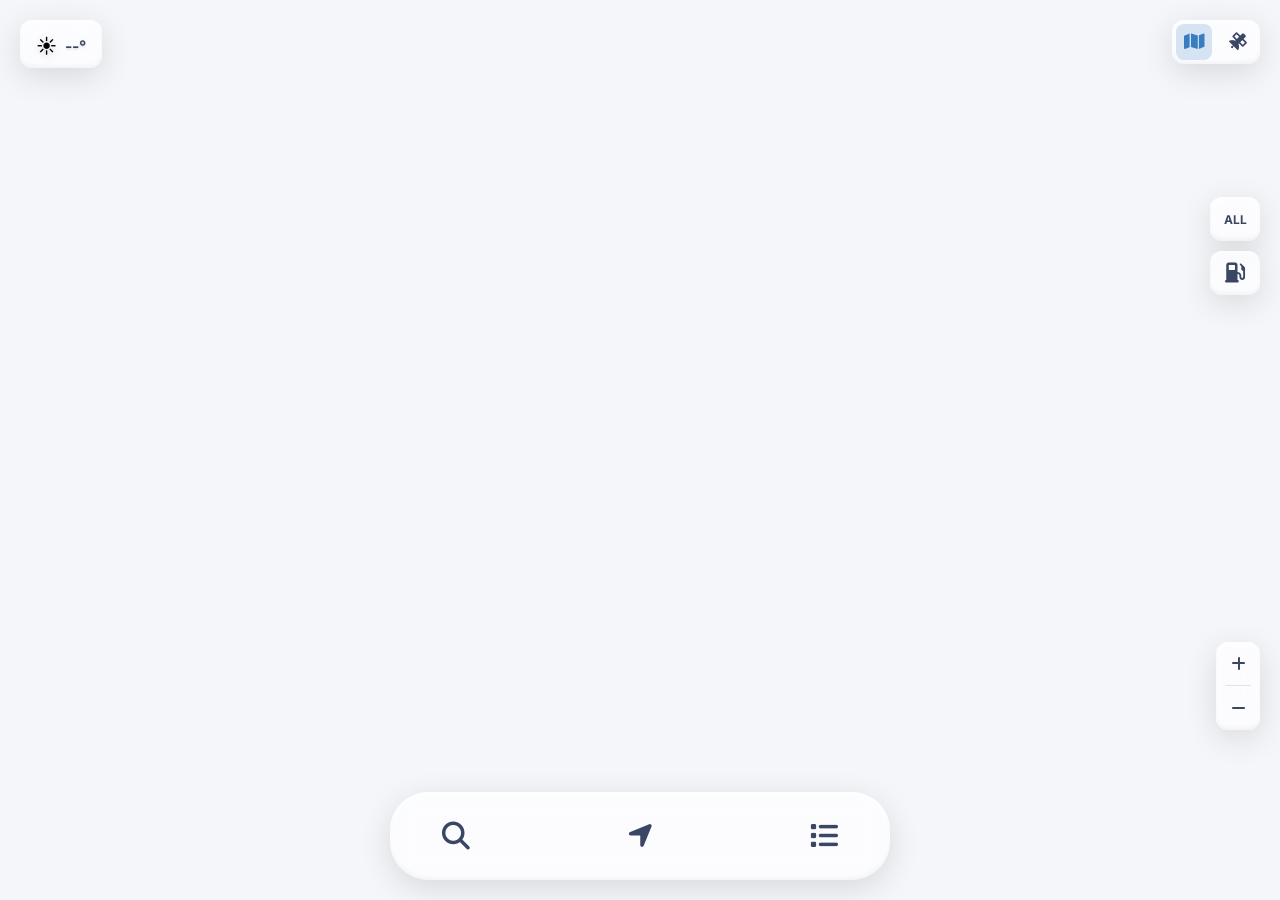
==== commit 59b4107d: "Update index.html" ====
--- a/index.html
+++ b/index.html
@@ -3,7 +3,7 @@
 <head>
   <meta charset="UTF-8" />
   <meta name="viewport" content="width=device-width, initial-scale=1.0, user-scalable=yes, maximum-scale=5.0, minimum-scale=1.0, viewport-fit=cover" />
-  <title>QLD Fuel Watch</title>
+  <title>Fuel Daddy</title>
   <!-- Fixed favicon paths - remove leading slash for relative paths -->
   <link rel="icon" type="image/png" href="images/favicon.png" />
   <link rel="apple-touch-icon" href="images/favicon.png" />
--- a/styles.css
+++ b/styles.css
@@ -103,7 +103,7 @@
 /* ========== STATION SELECT (BRAND SELECT) ========== */
 .station-select-button {
   position: fixed;
-  top: 77px;
+  top: 197px; /* moved down 120px from 77px */
   right: 20px;
   width: 50px;
   height: 44px;
@@ -148,11 +148,11 @@
   font-weight: 700;
 }
 
-/* FIXED: Station select grid now expands FROM the button */
+/* FIXED: Station select grid now extends LEFT and DOWN from the button */
 .station-select-grid {
   position: fixed;
-  top: 77px;
-  right: 80px; /* Start from button position */
+  top: 241px; /* Position below the button (197px + 44px) */
+  right: 82px; /* Position 12px to the left of button (20px + 50px + 12px) */
   display: grid;
   grid-template-columns: repeat(4, 1fr);
   gap: 8px;
@@ -161,8 +161,8 @@
   z-index: 999;
   opacity: 0;
   visibility: hidden;
-  transform: translateX(20px) scale(0.9);
-  transform-origin: right center;
+  transform: translateY(-10px) scale(0.9);
+  transform-origin: top right;
   transition: all 0.3s cubic-bezier(0.4, 0, 0.2, 1);
   background: rgba(255, 255, 255, 0.85);
   backdrop-filter: blur(16px) saturate(200%);
@@ -173,14 +173,14 @@
     inset 0 2px 4px rgba(255, 255, 255, 0.9),
     inset 0 -2px 4px rgba(0, 0, 0, 0.05);
   width: 320px;
-  max-height: 280px;
-  overflow-y: auto;
+  height: 240px; /* Fixed height to prevent scrolling */
+  overflow: visible; /* Remove scrolling */
 }
 
 .station-select-grid.active {
   opacity: 1;
   visibility: visible;
-  transform: translateX(0) scale(1);
+  transform: translateY(0) scale(1);
 }
 
 .station-option {
@@ -250,7 +250,7 @@
 /* ========== FUEL SELECT ========== */
 .fuel-select-button {
   position: fixed;
-  top: 131px;
+  top: 251px; /* moved down 120px from 131px */
   right: 20px;
   width: 50px;
   height: 44px;
@@ -282,11 +282,11 @@
   transform: translateY(0) scale(0.95);
 }
 
-/* FIXED: Fuel select grid now expands FROM the button */
+/* FIXED: Fuel select grid now extends LEFT and DOWN from the button */
 .fuel-select-grid {
   position: fixed;
-  top: 131px;
-  right: 80px; /* Start from button position */
+  top: 295px; /* Position below the button (251px + 44px) */
+  right: 82px; /* Position 12px to the left of button (20px + 50px + 12px) */
   display: grid;
   grid-template-columns: repeat(3, 1fr);
   gap: 8px;
@@ -295,8 +295,8 @@
   z-index: 999;
   opacity: 0;
   visibility: hidden;
-  transform: translateX(20px) scale(0.9);
-  transform-origin: right center;
+  transform: translateY(-10px) scale(0.9);
+  transform-origin: top right;
   transition: all 0.3s cubic-bezier(0.4, 0, 0.2, 1);
   background: rgba(255, 255, 255, 0.85);
   backdrop-filter: blur(16px) saturate(200%);
@@ -307,12 +307,14 @@
     inset 0 2px 4px rgba(255, 255, 255, 0.9),
     inset 0 -2px 4px rgba(0, 0, 0, 0.05);
   width: 250px;
+  height: 160px; /* Fixed height to fit all content */
+  overflow: visible; /* Remove scrolling */
 }
 
 .fuel-select-grid.active {
   opacity: 1;
   visibility: visible;
-  transform: translateX(0) scale(1);
+  transform: translateY(0) scale(1);
 }
 
 .fuel-option {
@@ -801,7 +803,266 @@
   flex-shrink: 0;
 }
 
-/* ========== FEATURE CONTENT ========== */
+/* ========== FEATURE CARD OVERLAY (STANDALONE) ========== */
+.feature-card-overlay {
+  position: fixed;
+  top: 0;
+  left: 0;
+  width: 100vw;
+  height: 100vh;
+  z-index: 2000;
+  display: flex;
+  align-items: center;
+  justify-content: center;
+  background: rgba(0, 0, 0, 0.4);
+  backdrop-filter: blur(4px);
+  -webkit-backdrop-filter: blur(4px);
+  pointer-events: auto;
+  padding: 20px;
+}
+
+.feature-card-standalone {
+  max-width: 400px;
+  width: 90%;
+  max-height: 80vh;
+  overflow-y: auto;
+  border-radius: 20px;
+  background: white;
+  box-shadow: 0 20px 60px rgba(0, 0, 0, 0.3);
+  position: relative;
+  margin: auto;
+}
+
+.feature-card-standalone .feature-image-container {
+  position: relative;
+  width: 100%;
+  height: 280px;
+  overflow: hidden;
+  border-radius: 20px 20px 0 0;
+}
+
+.feature-card-standalone .feature-background-image {
+  width: 100%;
+  height: 100%;
+  object-fit: cover;
+  border-radius: 20px 20px 0 0;
+}
+
+/* Feature card text styling - glassy boxes like buttons */
+.feature-card-standalone .feature-top-left {
+  position: absolute;
+  top: 14px;
+  left: 14px;
+  text-align: left;
+  max-width: 70%;
+  z-index: 2;
+  display: flex;
+  align-items: flex-start;
+  gap: 12px;
+  background: rgba(255, 255, 255, 0.8);
+  backdrop-filter: blur(12px) saturate(180%);
+  -webkit-backdrop-filter: blur(12px) saturate(180%);
+  border: 1px solid rgba(255, 255, 255, 0.6);
+  box-shadow: 0 8px 32px rgba(0, 0, 0, 0.12);
+  border-radius: 12px;
+  padding: 12px;
+}
+
+.feature-card-standalone .station-logo {
+  width: 32px;
+  height: 32px;
+  border-radius: 50%;
+  object-fit: contain;
+  background: white;
+  padding: 4px;
+  flex-shrink: 0;
+}
+
+.feature-card-standalone .station-info {
+  display: flex;
+  flex-direction: column;
+  gap: 4px;
+}
+
+.feature-card-standalone .feature-station-name-overlay {
+  font-size: 16px;
+  font-weight: 700;
+  color: #3b4664;
+  text-shadow: 0 1px 2px rgba(0, 0, 0, 0.1);
+  margin: 0;
+  line-height: 1.2;
+}
+
+.feature-card-standalone .feature-address-overlay {
+  font-size: 12px;
+  color: #666;
+  text-shadow: none;
+  line-height: 1.3;
+  margin: 0;
+  padding: 0;
+  border: none;
+  background: none;
+}
+
+.feature-card-standalone .feature-suburb-overlay {
+  font-size: 11px;
+  color: #999;
+  text-shadow: none;
+  font-weight: 500;
+  margin: 0;
+}
+
+.feature-card-standalone .feature-distance-overlay {
+  font-size: 11px;
+  color: #999;
+  text-shadow: none;
+  font-weight: 500;
+  margin: 0;
+}
+
+.feature-card-standalone .feature-bottom-left {
+  position: absolute;
+  bottom: 14px;
+  left: 14px;
+  z-index: 2;
+  background: rgba(255, 255, 255, 0.8);
+  backdrop-filter: blur(12px) saturate(180%);
+  -webkit-backdrop-filter: blur(12px) saturate(180%);
+  border: 1px solid rgba(255, 255, 255, 0.6);
+  box-shadow: 0 8px 32px rgba(0, 0, 0, 0.12);
+  border-radius: 12px;
+  padding: 10px 12px;
+}
+
+.feature-card-standalone .feature-fuel-type {
+  font-size: 11px;
+  color: #666;
+  text-shadow: none;
+  margin-bottom: 4px;
+  font-weight: 600;
+  text-transform: uppercase;
+  letter-spacing: 0.5px;
+}
+
+.feature-card-standalone .feature-price-overlay {
+  display: flex;
+  align-items: center;
+  gap: 6px;
+  margin: 0;
+}
+
+.feature-card-standalone .price-value-overlay {
+  font-size: 18px;
+  font-weight: 700;
+  color: #3b4664;
+  text-shadow: none;
+  line-height: 1;
+}
+
+/* Bottom Right: Action Buttons - glassy boxes */
+.feature-card-standalone .feature-bottom-right {
+  position: absolute;
+  bottom: 20px;
+  right: 20px;
+  display: flex;
+  gap: 8px;
+  z-index: 2;
+}
+
+.feature-card-standalone .feature-icon-btn {
+  width: 44px;
+  height: 44px;
+  border-radius: 12px;
+  background: rgba(255, 255, 255, 0.8);
+  backdrop-filter: blur(12px) saturate(180%);
+  -webkit-backdrop-filter: blur(12px) saturate(180%);
+  border: 1px solid rgba(255, 255, 255, 0.6);
+  box-shadow: 0 8px 32px rgba(0, 0, 0, 0.12);
+  cursor: pointer;
+  display: flex;
+  align-items: center;
+  justify-content: center;
+  transition: all 0.3s ease;
+  font-size: 16px;
+  color: #666; /* Default color */
+}
+
+.feature-card-standalone .feature-icon-btn.navigation {
+  color: #22C55E; /* Green for navigation */
+}
+
+.feature-card-standalone .feature-icon-btn.share {
+  color: #387cc2; /* Blue for share */
+}
+
+.feature-card-standalone .feature-icon-btn:hover {
+  background: rgba(255, 255, 255, 0.95);
+  transform: translateY(-2px);
+  box-shadow: 0 12px 40px rgba(0, 0, 0, 0.15);
+}
+
+.feature-card-standalone .feature-icon-btn:active {
+  transform: translateY(0) scale(0.95);
+}
+
+/* Additional prices section */
+.additional-prices-section {
+  padding: 20px;
+  background: white;
+  border-radius: 0 0 20px 20px;
+}
+
+.additional-prices-title {
+  font-size: 16px;
+  font-weight: 700;
+  color: #3b4664;
+  margin: 0 0 12px 0;
+}
+
+.additional-prices-grid {
+  display: grid;
+  grid-template-columns: repeat(auto-fit, minmax(120px, 1fr));
+  gap: 8px;
+}
+
+.additional-price {
+  display: flex;
+  justify-content: space-between;
+  align-items: center;
+  padding: 8px 12px;
+  background: rgba(255, 255, 255, 0.7);
+  border: 1px solid rgba(0, 0, 0, 0.1);
+  border-radius: 8px;
+}
+
+.fuel-name {
+  font-size: 12px;
+  font-weight: 600;
+  color: #3b4664;
+}
+
+.fuel-price {
+  font-size: 14px;
+  font-weight: 700;
+  color: #387cc2;
+}
+
+@media (max-width: 480px) {
+  .feature-card-standalone {
+    width: 95%;
+    max-height: 85vh;
+  }
+  
+  .feature-card-standalone .feature-image-container {
+    height: 240px;
+  }
+  
+  .additional-prices-grid {
+    grid-template-columns: 1fr;
+  }
+}
+
+
 #feature-content {
   padding: 0;
   display: flex;
@@ -810,6 +1071,205 @@
   overflow-y: auto;
   height: 100%;
   position: relative;
+}
+
+/* ========== FEATURE CARD ========== */
+.feature-card {
+  margin: 0;
+  border-radius: 20px;
+  overflow: hidden;
+  box-shadow: 0 12px 32px rgba(0, 0, 0, 0.2);
+}
+
+.feature-image-container {
+  position: relative;
+  width: 100%;
+  height: 280px;
+  overflow: hidden;
+  border-radius: 20px;
+}
+
+.feature-background-image {
+  width: 100%;
+  height: 100%;
+  object-fit: cover;
+  border-radius: 20px;
+}
+
+/* Top Right: Station Name & Address */
+.feature-top-left {
+  position: absolute;
+  top: 14px;
+  left: 14px;
+  text-align: left;
+  max-width: 60%;
+  z-index: 2;
+}
+
+.feature-station-name-overlay {
+  font-size: 18px;
+  font-weight: 700;
+  color: white;
+  text-shadow: 0 2px 8px rgba(0, 0, 0, 0.7);
+  margin-bottom: 6px;
+  line-height: 1.2;
+}
+
+.feature-address-overlay {
+  font-size: 13px;
+  color: rgba(255, 255, 255, 0.9);
+  text-shadow: 0 1px 4px rgba(0, 0, 0, 0.7);
+  line-height: 1.3;
+  background: rgba(0, 0, 0, 0.2);
+  padding: 4px 8px;
+  border-radius: 8px;
+  backdrop-filter: blur(10px);
+  -webkit-backdrop-filter: blur(10px);
+}
+
+/* Bottom Left: Fuel Type & Price */
+.feature-bottom-left {
+  position: absolute;
+  bottom: 14px;
+  left: 14px;
+  z-index: 2;
+}
+
+.feature-fuel-type {
+  font-size: 12px;
+  color: rgba(255, 255, 255, 0.8);
+  text-shadow: 0 1px 4px rgba(0, 0, 0, 0.7);
+  margin-bottom: 4px;
+  font-weight: 600;
+  text-transform: uppercase;
+  letter-spacing: 0.5px;
+}
+
+.feature-price-overlay {
+  display: flex;
+  align-items: center;
+  gap: 6px;
+  margin-bottom: 4px;
+}
+
+.price-value-overlay {
+  font-size: 20px;
+  font-weight: 700;
+  text-shadow: 0 2px 8px rgba(0, 0, 0, 0.8);
+  line-height: 1;
+}
+
+.cheapest-badge {
+  background: linear-gradient(135deg, #22C55E, #16A34A);
+  color: white;
+  padding: 2px 8px;
+  border-radius: 12px;
+  font-size: 10px;
+  font-weight: 600;
+  text-transform: uppercase;
+  letter-spacing: 0.5px;
+  margin-left: 6px;
+  box-shadow: 0 2px 8px rgba(34, 197, 94, 0.4);
+}
+
+.feature-distance-overlay {
+  font-size: 12px;
+  color: rgba(255, 255, 255, 0.8);
+  text-shadow: 0 1px 4px rgba(0, 0, 0, 0.7);
+  font-weight: 500;
+}
+
+/* Bottom Right: Action Buttons */
+.feature-bottom-right {
+  position: absolute;
+  bottom: 20px;
+  right: 20px;
+  display: flex;
+  gap: 8px;
+  z-index: 2;
+}
+
+.feature-icon-btn {
+  width: 44px;
+  height: 44px;
+  border-radius: 50%;
+  background: rgba(255, 255, 255, 0.2);
+  backdrop-filter: blur(10px);
+  -webkit-backdrop-filter: blur(10px);
+  border: 1px solid rgba(255, 255, 255, 0.3);
+  color: #f3f3f3;
+  cursor: pointer;
+  display: flex;
+  align-items: center;
+  justify-content: center;
+  transition: all 0.3s ease;
+  font-size: 16px;
+  box-shadow: 0 4px 12px rgba(0, 0, 0, 0.3);
+}
+
+.feature-icon-btn:hover {
+  background: rgba(255, 255, 255, 0.3);
+  transform: translateY(-2px);
+  box-shadow: 0 6px 16px rgba(0, 0, 0, 0.4);
+}
+
+.feature-icon-btn:active {
+  transform: translateY(0) scale(0.95);
+}
+
+/* Close Button */
+.feature-close-btn-overlay {
+  position: absolute;
+  top: 20px;
+  right: 20px;
+  width: 36px;
+  height: 36px;
+  border-radius: 50%;
+  background: rgba(0, 0, 0, 0.4);
+  backdrop-filter: blur(10px);
+  -webkit-backdrop-filter: blur(10px);
+  border: 1px solid rgba(255, 255, 255, 0.2);
+  color: white;
+  cursor: pointer;
+  display: flex;
+  align-items: center;
+  justify-content: center;
+  transition: all 0.3s ease;
+  font-size: 16px;
+  z-index: 3;
+}
+
+.feature-close-btn-overlay:hover {
+  background: rgba(0, 0, 0, 0.6);
+  transform: scale(1.1);
+}
+
+@media (max-width: 480px) {
+  .feature-image-container {
+    height: 240px;
+  }
+  
+  .feature-station-name-overlay {
+    font-size: 18px;
+  }
+  
+  .feature-address-overlay {
+    font-size: 12px;
+  }
+  
+  .price-value-overlay {
+    font-size: 24px;
+  }
+  
+  .feature-icon-btn {
+    width: 40px;
+    height: 40px;
+    font-size: 14px;
+  }
+  
+  .feature-top-right {
+    max-width: 55%;
+  }
 }
 
 /* ========== FUEL MARKERS ========== */
@@ -945,6 +1405,19 @@
   border-bottom: none;
 }
 
+.suburb-item.search-suggestion {
+  background: rgba(56, 124, 194, 0.1);
+  border: 1px solid rgba(56, 124, 194, 0.2);
+  border-radius: 8px;
+  font-weight: 600;
+  color: #387cc2;
+}
+
+.suburb-item.search-suggestion:hover {
+  background: rgba(56, 124, 194, 0.2);
+  border-color: rgba(56, 124, 194, 0.4);
+}
+
 @media (max-width: 768px) {
   .bottom-toolbar {
     bottom: 20px;
@@ -962,21 +1435,27 @@
     font-size: 26px;
   }
   
+  /* Move map type control down to same height as weather widget on mobile */
+  .map-type-control {
+    top: 35px; /* Same as weather widget mobile positioning */
+  }
+  
   .fuel-select-grid {
     width: 260px;
     grid-template-columns: repeat(3, 1fr);
-    right: 60px;
+    right: 82px; /* Keep same positioning relative to button */
   }
   
   .fuel-select-grid.active {
     width: 280px;
-    height: 200px;
+    height: 160px; /* Keep fixed height */
   }
 
   .station-select-grid {
     width: 300px;
-    right: 60px;
+    right: 82px; /* Keep same positioning relative to button */
     grid-template-columns: repeat(3, 1fr);
+    height: 240px; /* Keep fixed height */
   }
 
   .weather-display {
@@ -1016,16 +1495,18 @@
     filter: blur(0.3px) drop-shadow(0 2px 6px rgba(0, 0, 0, 0.3));
   }
   
-  /* Smaller fuel select grids on mobile */
+  /* Adjust grids for smaller screens but keep positioning relative to buttons */
   .fuel-select-grid.active {
-    width: calc(100vw - 40px);
-    right: 20px;
+    width: calc(100vw - 120px); /* Account for button position and margins */
+    right: 82px;
+    max-width: 280px;
+    height: 160px;
+  }
+
+  .station-select-grid.active {
+    width: calc(100vw - 120px); /* Account for button position and margins */
+    right: 82px;
     max-width: 300px;
-  }
-
-  .station-select-grid.active {
-    width: calc(100vw - 40px);
-    right: 20px;
-    max-width: 320px;
-  }
-}
+    height: 240px;
+  }
+}
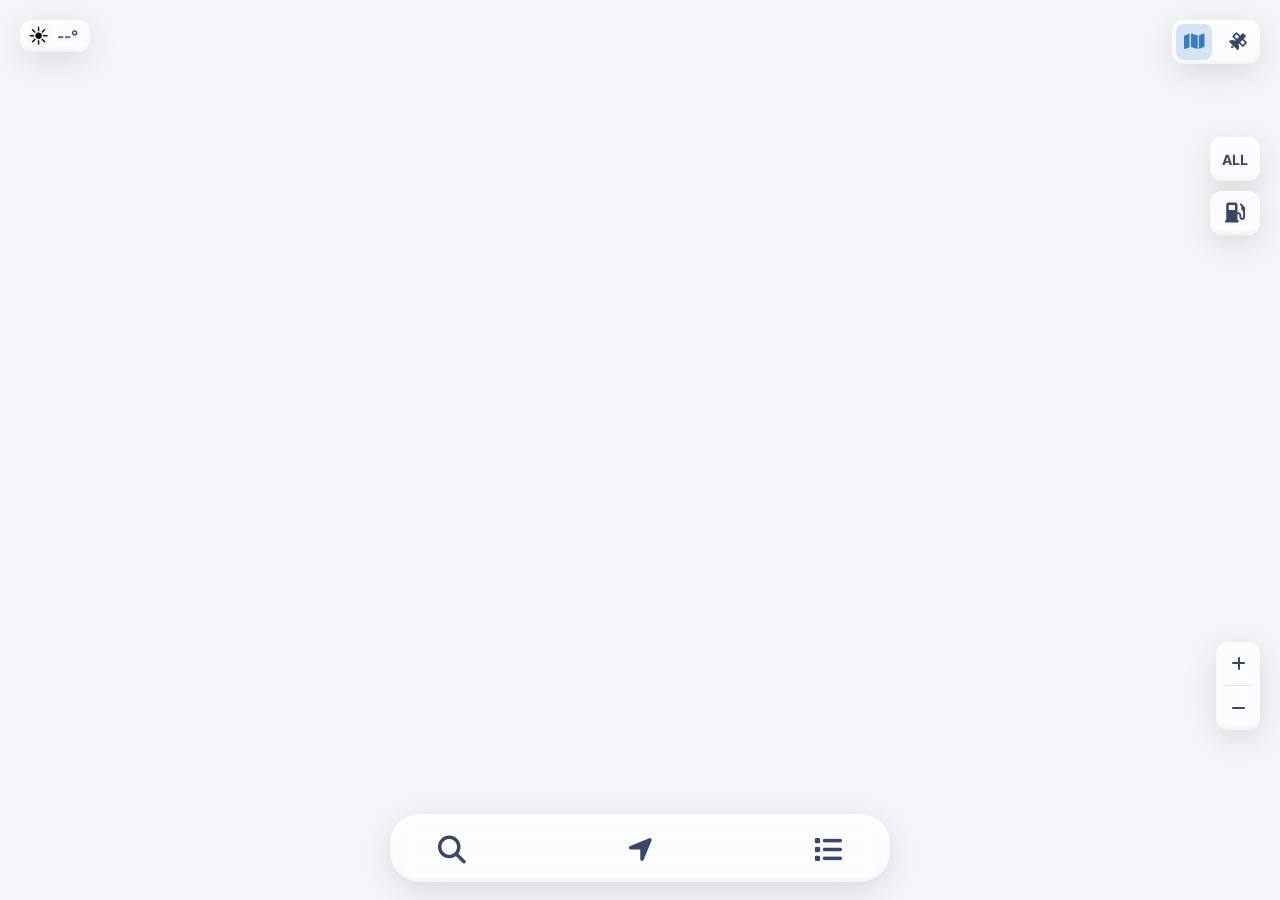
==== commit 9440a58e: "Update index.html" ====
--- a/index.html
+++ b/index.html
@@ -6,7 +6,7 @@
   <title>Fuel Daddy</title>
   <!-- Fixed favicon paths - remove leading slash for relative paths -->
   <link rel="icon" type="image/png" href="images/favicon.png" />
-  <link rel="apple-touch-icon" href="images/favicon.png" />
+  <link rel="apple-touch-icon" href="images/home-icon.png" />
   <link rel="shortcut icon" href="images/favicon.png" />
   <link rel="preconnect" href="https://fonts.googleapis.com" />
   <link rel="preconnect" href="https://fonts.gstatic.com" crossorigin />
--- a/styles.css
+++ b/styles.css
@@ -103,7 +103,7 @@
 /* ========== STATION SELECT (BRAND SELECT) ========== */
 .station-select-button {
   position: fixed;
-  top: 197px; /* moved down 120px from 77px */
+  top: 137px; /* moved down 120px from 77px */
   right: 20px;
   width: 50px;
   height: 44px;
@@ -139,12 +139,12 @@
 .station-select-logo {
   width: 28px;
   height: 28px;
-  border-radius: 50%;
+  border-radius: 20%;
   object-fit: contain;
 }
 
 .station-select-text {
-  font-size: 12px;
+  font-size: 14px;
   font-weight: 700;
 }
 
@@ -164,7 +164,7 @@
   transform: translateY(-10px) scale(0.9);
   transform-origin: top right;
   transition: all 0.3s cubic-bezier(0.4, 0, 0.2, 1);
-  background: rgba(255, 255, 255, 0.85);
+  background: rgba(255, 255, 255, 0.65);
   backdrop-filter: blur(16px) saturate(200%);
   -webkit-backdrop-filter: blur(16px) saturate(200%);
   border: 1px solid rgba(255, 255, 255, 0.6);
@@ -231,16 +231,16 @@
 }
 
 .station-logo {
-  width: 24px;
-  height: 24px;
-  border-radius: 50%;
+  width: 28px;
+  height: 28px;
+  border-radius: 20%;
   object-fit: contain;
-  background: white;
+  background: none;
   padding: 2px;
 }
 
 .station-option-name {
-  font-size: 9px;
+  font-size: 12px;
   font-weight: 600;
   color: #2a2d3f;
   text-align: center;
@@ -250,7 +250,7 @@
 /* ========== FUEL SELECT ========== */
 .fuel-select-button {
   position: fixed;
-  top: 251px; /* moved down 120px from 131px */
+  top: 191px; /* moved down 120px from 131px */
   right: 20px;
   width: 50px;
   height: 44px;
@@ -298,7 +298,7 @@
   transform: translateY(-10px) scale(0.9);
   transform-origin: top right;
   transition: all 0.3s cubic-bezier(0.4, 0, 0.2, 1);
-  background: rgba(255, 255, 255, 0.85);
+  background: rgba(255, 255, 255, 0.65);
   backdrop-filter: blur(16px) saturate(200%);
   -webkit-backdrop-filter: blur(16px) saturate(200%);
   border: 1px solid rgba(255, 255, 255, 0.6);
@@ -307,7 +307,7 @@
     inset 0 2px 4px rgba(255, 255, 255, 0.9),
     inset 0 -2px 4px rgba(0, 0, 0, 0.05);
   width: 250px;
-  height: 160px; /* Fixed height to fit all content */
+  height: auto; /* Fixed height to fit all content */
   overflow: visible; /* Remove scrolling */
 }
 
@@ -433,15 +433,15 @@
   flex-direction: column;
   align-items: flex-start;
   gap: 0;
-  padding: 12px 16px;
+  padding: 4px 8px;
   border-radius: 12px;
   cursor: pointer;
   transition: all 0.3s ease;
   max-height: 48px;
   overflow: hidden;
-  min-width: 80px;
+  min-width: 70px;
   /* Updated to match glassy controls */
-  background: rgba(255, 255, 255, 0.7);
+  background: rgba(255, 255, 255, 0.65);
   backdrop-filter: blur(12px) saturate(180%);
   -webkit-backdrop-filter: blur(12px) saturate(180%);
   border: 0px solid rgba(255, 255, 255, 0.6);
@@ -467,7 +467,7 @@
   display: flex;
   align-items: center;
   gap: 8px;
-  min-height: 28px;
+  min-height: 22px;
 }
 
 .weather-icon {
@@ -477,7 +477,7 @@
 
 .weather-temp {
   font-size: 16px;
-  font-weight: 600;
+  font-weight: 500;
   color: #3b4664;
   text-shadow: 0 1px 3px rgba(0,0,0,0.2);
 }
@@ -519,13 +519,13 @@
 /* ========== BOTTOM TOOLBAR ========== */
 .bottom-toolbar {
   position: fixed;
-  bottom: 20px;
+  bottom: 18px;
   left: 50%;
   transform: translateX(-50%);
   width: calc(100% - 40px);
   max-width: 500px;
-  height: 88px;
-  border-radius: 38px;
+  height: 68px;
+  border-radius: 30px;
   z-index: 1499;
   transition: all 0.5s cubic-bezier(0.25, 0.8, 0.25, 1);
   overflow: hidden;
@@ -619,16 +619,14 @@
 
 .toolbar-buttons {
   display: flex;
-  justify-content: center;
-  align-items: center;
-  gap: 120px;
-  position: absolute;
-  bottom: 12px;
-  left: 50%;
-  transform: translateX(-50%);
-  width: 100%;
+  justify-content: space-between;
+  align-items: center;
+  position: fixed;
+  bottom: 0px;
+  left: 30px;
+  right: 30px;
   padding: 0;
-  z-index: 10;
+  z-index: 1000;
 }
 
 .toolbar-btn {
@@ -644,25 +642,52 @@
   background: transparent;
   border: none;
   font-size: 28px;
+  position: relative;
+}
+
+.toolbar-btn::before {
+  content: '';
+  position: absolute;
+  width: 40px;
+  height: 40px;
+  border-radius: 12px;
+  background: transparent;
+  transition: all 0.3s cubic-bezier(0.4, 0, 0.2, 1);
+  z-index: -1;
+}
+
+.toolbar-btn:hover::before {
+  background: rgba(255, 255, 255, 0.25);
+  box-shadow: 0 4px 12px rgba(0, 0, 0, 0.15);
 }
 
 .toolbar-btn:hover {
-  background: rgba(255, 255, 255, 0.25);
   transform: translateY(-3px);
   color: #387cc2;
-  box-shadow: 0 8px 24px rgba(0, 0, 0, 0.15);
 }
 
 .toolbar-btn:active {
   transform: translateY(-1px) scale(0.95);
 }
 
+.toolbar-btn.active::before {
+  background: rgba(56, 124, 194, 0.25);
+  box-shadow: 0 2px 8px rgba(56, 124, 194, 0.4);
+}
+
 .toolbar-btn.active {
   color: #387cc2;
-  background: rgba(56, 124, 194, 0.25);
-  box-shadow: 0 4px 16px rgba(56, 124, 194, 0.4);
-  border: 0px solid rgba(56, 124, 194, 0.4);
-}
+}
+
+/* Position specific buttons */
+.toolbar-btn:first-child {
+  margin-right: auto;
+}
+
+.toolbar-btn:last-child {
+  margin-left: auto;
+}
+
 
 /* ========== SEARCH PANEL ========== */
 .search-bar {
@@ -1061,7 +1086,6 @@
     grid-template-columns: 1fr;
   }
 }
-
 
 #feature-content {
   padding: 0;
@@ -1418,21 +1442,28 @@
   border-color: rgba(56, 124, 194, 0.4);
 }
 
-@media (max-width: 768px) {
-  .bottom-toolbar {
-    bottom: 20px;
-    width: calc(100% - 24px);
-    border-radius: 30px 30px 30px 30px;
-  }
-
+@media (max-width: 480px) {
   .toolbar-buttons {
-    gap: 140px;
+    left: 20px;
+    right: 20px;
+    bottom: 8px;
   }
   
   .toolbar-btn {
-    width: 60px;
-    height: 60px;
-    font-size: 26px;
+    width: 50px;
+    height: 50px;
+    font-size: 22px;
+  }
+  
+  .toolbar-btn::before {
+    width: 32px;
+    height: 32px;
+    border-radius: 10px;
+  }
+  
+  /* Smaller blur effects on small screens - only for non-canvas markers */
+    .fuel-marker:not(.canvas-marker):not(.focused) {
+    filter: blur(0.3px) drop-shadow(0 2px 6px rgba(0, 0, 0, 0.3));
   }
   
   /* Move map type control down to same height as weather widget on mobile */
@@ -1478,35 +1509,3 @@
     filter: blur(0.5px) drop-shadow(0 2px 8px rgba(0, 0, 0, 0.3));
   }
 }
-
-@media (max-width: 480px) {
-  .toolbar-buttons {
-    gap: 80px;
-  }
-  
-  .toolbar-btn {
-    width: 56px;
-    height: 56px;
-    font-size: 24px;
-  }
-  
-  /* Smaller blur effects on small screens - only for non-canvas markers */
-  .fuel-marker:not(.canvas-marker):not(.focused) {
-    filter: blur(0.3px) drop-shadow(0 2px 6px rgba(0, 0, 0, 0.3));
-  }
-  
-  /* Adjust grids for smaller screens but keep positioning relative to buttons */
-  .fuel-select-grid.active {
-    width: calc(100vw - 120px); /* Account for button position and margins */
-    right: 82px;
-    max-width: 280px;
-    height: 160px;
-  }
-
-  .station-select-grid.active {
-    width: calc(100vw - 120px); /* Account for button position and margins */
-    right: 82px;
-    max-width: 300px;
-    height: 240px;
-  }
-}
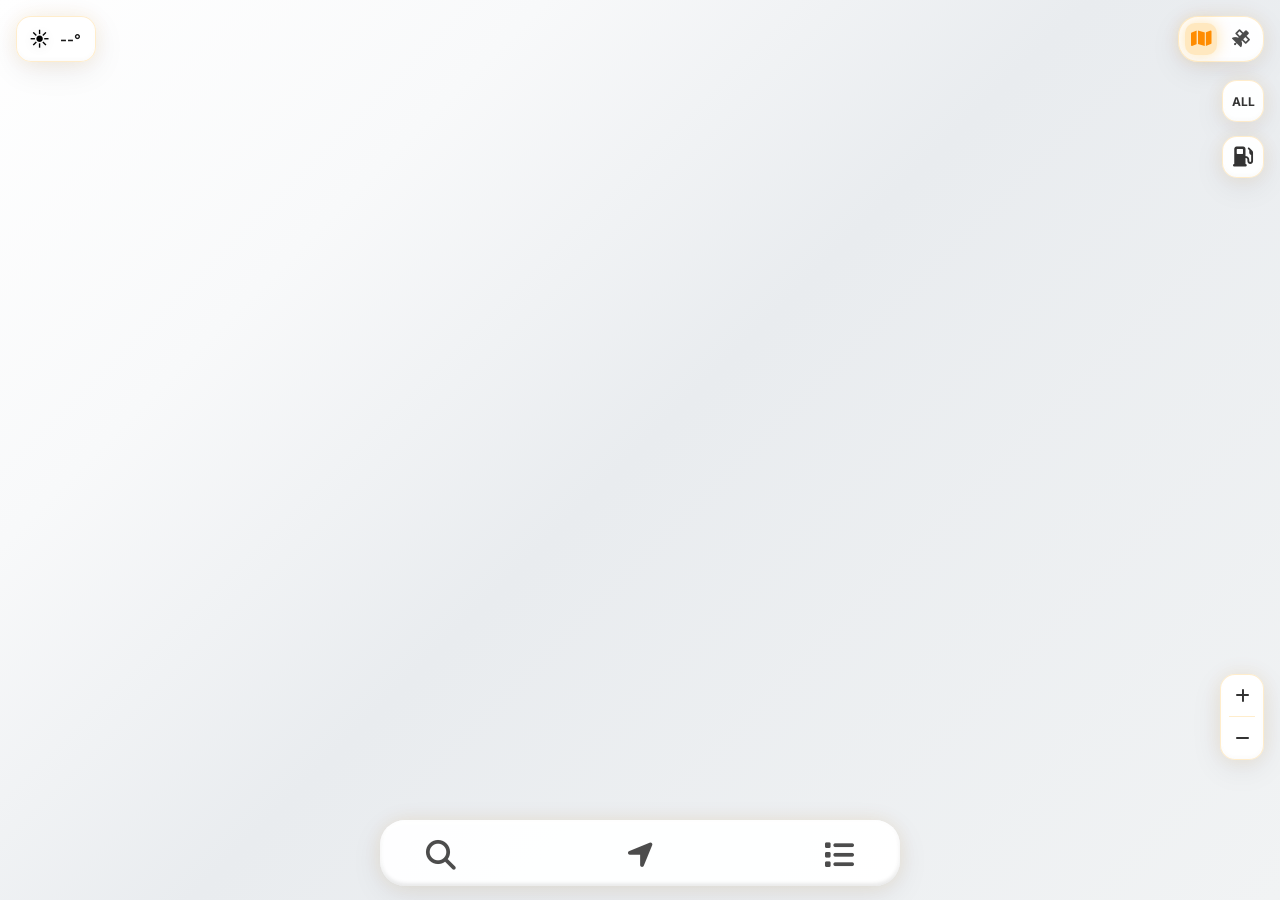
==== commit daaae8f3: "Update index.html" ====
--- a/index.html
+++ b/index.html
@@ -4,7 +4,7 @@
   <meta charset="UTF-8" />
   <meta name="viewport" content="width=device-width, initial-scale=1.0, user-scalable=yes, maximum-scale=5.0, minimum-scale=1.0, viewport-fit=cover" />
   <title>Fuel Daddy</title>
-  <!-- Fixed favicon paths - remove leading slash for relative paths -->
+  <!-- Fixed favicon paths - remove leading slash 4 relative paths -->
   <link rel="icon" type="image/png" href="images/favicon.png" />
   <link rel="apple-touch-icon" href="images/home-icon.png" />
   <link rel="shortcut icon" href="images/favicon.png" />
--- a/styles.css
+++ b/styles.css
@@ -1,3 +1,4 @@
+
 /* ========== RESET & BASE ========== */
 * {
   box-sizing: border-box;
@@ -9,7 +10,8 @@
   width: 100vw;
   height: 100vh;
   font-family: 'Inter', -apple-system, BlinkMacSystemFont, sans-serif;
-  background: #f5f6fa;
+  background: #f8f9fa;
+  background: linear-gradient(135deg, #ffffff 0%, #f8f9fa 25%, #e9ecef 50%, #f1f3f4 100%);
   overflow: hidden;
   -webkit-user-select: none;
   -webkit-touch-callout: none;
@@ -27,58 +29,61 @@
   touch-action: manipulation;
 }
 
-/* ========== GLASS MORPHISM MIXIN ========== */
+/* ========== WEBSITE STYLE MIXIN ========== */
 .glass {
-  background: rgba(255, 255, 255, 0.7);
-  backdrop-filter: blur(10px);
-  -webkit-backdrop-filter: blur(10px);
-  border: 1px solid rgba(255, 255, 255, 0.3);
-  box-shadow: 0 8px 32px rgba(0, 0, 0, 0.1);
+  background: rgba(255, 255, 255, 0.95);
+  border: 1px solid rgba(255, 165, 0, 0.2);
+  box-shadow: 
+    0 8px 32px rgba(0, 0, 0, 0.08),
+    inset 0 2px 4px rgba(255, 255, 255, 0.8),
+    inset 0 -2px 4px rgba(0, 0, 0, 0.02),
+    0 0 20px rgba(255, 165, 0, 0.1) !important;
 }
 
 /* ========== MAP TYPE CONTROL ========== */
 .map-type-control {
   position: fixed;
-  top: 20px;
-  right: 20px;
+  top: 16px;
+  right: 16px;
   z-index: 1000;
   display: flex;
   gap: 8px;
-  padding: 4px;
-  border-radius: 12px;
+  padding: 6px;
+  border-radius: 20px;
   width: auto;
-  background: rgba(255, 255, 255, 0.7);
-  backdrop-filter: blur(12px) saturate(180%);
-  -webkit-backdrop-filter: blur(12px) saturate(180%);
-  border: 0px solid rgba(255, 255, 255, 0.6);
-  box-shadow: 
-    0 8px 32px rgba(0, 0, 0, 0.12),
-    inset 0 2px 4px rgba(255, 255, 255, 0.9),
-    inset 0 -2px 4px rgba(0, 0, 0, 0.05);
+  background: rgba(255, 255, 255, 0.95);
+  border: 1px solid rgba(255, 165, 0, 0.2);
+  box-shadow: 
+    0 8px 32px rgba(0, 0, 0, 0.08),
+    inset 0 2px 4px rgba(255, 255, 255, 0.8),
+    inset 0 -2px 4px rgba(0, 0, 0, 0.02),
+    0 0 20px rgba(255, 165, 0, 0.1);
 }
 
 .map-type-option {
-  width: 36px;
-  height: 36px;
+  width: 32px;
+  height: 32px;
   display: flex;
   align-items: center;
   justify-content: center;
-  border-radius: 8px;
+  border-radius: 10px;
   cursor: pointer;
   transition: all 0.3s ease;
-  color: #3b4664;
+  color: rgba(0, 0, 0, 0.7);
   font-size: 18px;
   position: relative;
 }
 
 .map-type-option:hover {
-  background: rgba(255, 255, 255, 0.5);
+  background: rgba(255, 165, 0, 0.15);
+  color: #ff8c00;
   transform: translateY(-1px);
 }
 
 .map-type-option.selected {
-  background: rgba(56, 124, 194, 0.2);
-  color: #387cc2;
+  background: rgba(255, 165, 0, 0.25);
+  color: #ff8c00;
+  box-shadow: 0 0 15px rgba(255, 165, 0, 0.3);
 }
 
 /* Map transition overlay for smooth effect */
@@ -91,7 +96,7 @@
   pointer-events: none;
   z-index: 2;
   opacity: 0;
-  background: white;
+  background: rgba(255, 255, 255, 0.8);
   transition: opacity 0.4s ease-out;
 }
 
@@ -103,33 +108,37 @@
 /* ========== STATION SELECT (BRAND SELECT) ========== */
 .station-select-button {
   position: fixed;
-  top: 137px; /* moved down 120px from 77px */
-  right: 20px;
-  width: 50px;
-  height: 44px;
+  top: 80px;
+  right: 16px;
+  width: 42px;
+  height: 42px;
   display: flex;
   align-items: center;
   justify-content: center;
-  border-radius: 12px;
-  cursor: pointer;
-  transition: all 0.2s ease;
+  border-radius: 15px;
+  cursor: pointer;
+  transition: all 0.3s ease;
   z-index: 1000;
   font-size: 14px;
   font-weight: 600;
-  color: #3b4664;
-  background: rgba(255, 255, 255, 0.7);
-  backdrop-filter: blur(12px) saturate(180%);
-  -webkit-backdrop-filter: blur(12px) saturate(180%);
-  border: 0px solid rgba(255, 255, 255, 0.6);
-  box-shadow: 
-    0 8px 32px rgba(0, 0, 0, 0.12),
+  color: rgba(0, 0, 0, 0.8);
+  background: rgba(255, 255, 255, 0.95);
+  border: 1px solid rgba(255, 165, 0, 0.2);
+  box-shadow: 
+    0 8px 32px rgba(0, 0, 0, 0.08),
+    inset 0 2px 4px rgba(255, 255, 255, 0.8),
+    inset 0 -2px 4px rgba(0, 0, 0, 0.02),
+    0 0 20px rgba(255, 165, 0, 0.1);
+}
+
+.station-select-button:hover {
+  background: rgba(255, 255, 255, 0.95);
+  color: #ff8c00;
+  transform: translateY(-2px);
+  box-shadow: 
+    0 12px 40px rgba(0, 0, 0, 0.12),
     inset 0 2px 4px rgba(255, 255, 255, 0.9),
-    inset 0 -2px 4px rgba(0, 0, 0, 0.05);
-}
-
-.station-select-button:hover {
-  background: rgba(255, 255, 255, 0.85);
-  transform: translateY(-1px);
+    0 0 30px rgba(255, 165, 0, 0.2);
 }
 
 .station-select-button:active {
@@ -137,44 +146,43 @@
 }
 
 .station-select-logo {
-  width: 28px;
-  height: 28px;
-  border-radius: 20%;
+  width: 24px;
+  height: 24px;
+  border-radius: 25%;
   object-fit: contain;
 }
 
 .station-select-text {
-  font-size: 14px;
+  font-size: 12px;
   font-weight: 700;
 }
 
-/* FIXED: Station select grid now extends LEFT and DOWN from the button */
+/* Station select grid */
 .station-select-grid {
   position: fixed;
-  top: 241px; /* Position below the button (197px + 44px) */
-  right: 82px; /* Position 12px to the left of button (20px + 50px + 12px) */
+  top: 80px;
+  right: 80px;
   display: grid;
   grid-template-columns: repeat(4, 1fr);
   gap: 8px;
   padding: 12px;
-  border-radius: 16px;
+  border-radius: 20px;
   z-index: 999;
   opacity: 0;
   visibility: hidden;
   transform: translateY(-10px) scale(0.9);
   transform-origin: top right;
-  transition: all 0.3s cubic-bezier(0.4, 0, 0.2, 1);
-  background: rgba(255, 255, 255, 0.65);
-  backdrop-filter: blur(16px) saturate(200%);
-  -webkit-backdrop-filter: blur(16px) saturate(200%);
-  border: 1px solid rgba(255, 255, 255, 0.6);
-  box-shadow: 
-    0 12px 48px rgba(0, 0, 0, 0.15),
-    inset 0 2px 4px rgba(255, 255, 255, 0.9),
-    inset 0 -2px 4px rgba(0, 0, 0, 0.05);
-  width: 320px;
-  height: 240px; /* Fixed height to prevent scrolling */
-  overflow: visible; /* Remove scrolling */
+  transition: all 0.4s cubic-bezier(0.4, 0, 0.2, 1);
+  background: rgba(255, 255, 255, 0.95);
+  border: 1px solid rgba(255, 165, 0, 0.2);
+  box-shadow: 
+    0 20px 60px rgba(0, 0, 0, 0.15),
+    inset 0 2px 4px rgba(255, 255, 255, 0.8),
+    inset 0 -2px 4px rgba(0, 0, 0, 0.02),
+    0 0 40px rgba(255, 165, 0, 0.15);
+  width: 340px;
+  height: 260px;
+  overflow: visible;
 }
 
 .station-select-grid.active {
@@ -189,16 +197,35 @@
   align-items: center;
   justify-content: center;
   gap: 6px;
-  padding: 10px 6px;
-  background: rgba(255, 255, 255, 0.5);
-  border-radius: 10px;
-  cursor: pointer;
-  transition: all 0.2s ease;
+  padding: 8px 6px;
+  background: rgba(0, 0, 0, 0.03);
+  border-radius: 12px;
+  cursor: pointer;
+  transition: all 0.3s ease;
   border: 2px solid transparent;
   min-height: 60px;
   opacity: 0;
   transform: scale(0.8);
-  animation: fadeInScale 0.3s ease forwards;
+  animation: fadeInScale 0.4s ease forwards;
+  position: relative;
+  overflow: hidden;
+}
+
+.station-option::before {
+  content: '';
+  position: absolute;
+  top: 0;
+  left: 0;
+  right: 0;
+  bottom: 0;
+  background: linear-gradient(135deg, 
+    rgba(255, 165, 0, 0.05) 0%, 
+    transparent 40%, 
+    transparent 60%, 
+    rgba(255, 165, 0, 0.05) 100%);
+  pointer-events: none;
+  opacity: 0;
+  transition: opacity 0.3s ease;
 }
 
 .station-option:nth-child(1) { animation-delay: 0.05s; }
@@ -219,30 +246,35 @@
 .station-option:nth-child(16) { animation-delay: 0.8s; }
 
 .station-option:hover {
-  background: rgba(255, 255, 255, 0.8);
-  transform: scale(1.05);
-  box-shadow: 0 4px 12px rgba(0, 0, 0, 0.1);
+  background: rgba(255, 165, 0, 0.15);
+  transform: scale(1.05) translateY(-2px);
+  box-shadow: 0 8px 25px rgba(255, 165, 0, 0.2);
+  border-color: rgba(255, 165, 0, 0.3);
+}
+
+.station-option:hover::before {
+  opacity: 1;
 }
 
 .station-option.selected {
-  background: rgba(56, 124, 194, 0.25);
-  border-color: #387cc2;
-  box-shadow: 0 2px 8px rgba(56, 124, 194, 0.3);
+  background: rgba(255, 165, 0, 0.25);
+  border-color: #ff8c00;
+  box-shadow: 0 4px 15px rgba(255, 165, 0, 0.4);
 }
 
 .station-logo {
-  width: 28px;
-  height: 28px;
-  border-radius: 20%;
+  width: 30px;
+  height: 30px;
+  border-radius: 25%;
   object-fit: contain;
-  background: none;
-  padding: 2px;
+  background: rgba(0, 0, 0, 0.05);
+  padding: 3px;
 }
 
 .station-option-name {
-  font-size: 12px;
+  font-size: 11px;
   font-weight: 600;
-  color: #2a2d3f;
+  color: rgba(0, 0, 0, 0.9);
   text-align: center;
   line-height: 1.1;
 }
@@ -250,65 +282,68 @@
 /* ========== FUEL SELECT ========== */
 .fuel-select-button {
   position: fixed;
-  top: 191px; /* moved down 120px from 131px */
-  right: 20px;
-  width: 50px;
-  height: 44px;
+  top: 136px;
+  right: 16px;
+  width: 42px;
+  height: 42px;
   display: flex;
   align-items: center;
   justify-content: center;
-  border-radius: 12px;
-  cursor: pointer;
-  transition: all 0.2s ease;
+  border-radius: 15px;
+  cursor: pointer;
+  transition: all 0.3s ease;
   z-index: 1000;
   font-size: 20px;
-  color: #3b4664;
-  background: rgba(255, 255, 255, 0.7);
-  backdrop-filter: blur(12px) saturate(180%);
-  -webkit-backdrop-filter: blur(12px) saturate(180%);
-  border: 0px solid rgba(255, 255, 255, 0.6);
-  box-shadow: 
-    0 8px 32px rgba(0, 0, 0, 0.12),
+  color: rgba(0, 0, 0, 0.8);
+  background: rgba(255, 255, 255, 0.95);
+  border: 1px solid rgba(255, 165, 0, 0.2);
+  box-shadow: 
+    0 8px 32px rgba(0, 0, 0, 0.08),
+    inset 0 2px 4px rgba(255, 255, 255, 0.8),
+    inset 0 -2px 4px rgba(0, 0, 0, 0.02),
+    0 0 20px rgba(255, 165, 0, 0.1);
+}
+
+.fuel-select-button:hover {
+  background: rgba(255, 255, 255, 0.95);
+  color: #ff8c00;
+  transform: translateY(-2px);
+  box-shadow: 
+    0 12px 40px rgba(0, 0, 0, 0.12),
     inset 0 2px 4px rgba(255, 255, 255, 0.9),
-    inset 0 -2px 4px rgba(0, 0, 0, 0.05);
-}
-
-.fuel-select-button:hover {
-  background: rgba(255, 255, 255, 0.85);
-  transform: translateY(-1px);
+    0 0 30px rgba(255, 165, 0, 0.2);
 }
 
 .fuel-select-button:active {
   transform: translateY(0) scale(0.95);
 }
 
-/* FIXED: Fuel select grid now extends LEFT and DOWN from the button */
+/* Fuel select grid */
 .fuel-select-grid {
   position: fixed;
-  top: 295px; /* Position below the button (251px + 44px) */
-  right: 82px; /* Position 12px to the left of button (20px + 50px + 12px) */
+  top: 120px;
+  right: 82px;
   display: grid;
   grid-template-columns: repeat(3, 1fr);
   gap: 8px;
-  padding: 10px;
-  border-radius: 16px;
+  padding: 12px;
+  border-radius: 20px;
   z-index: 999;
   opacity: 0;
   visibility: hidden;
   transform: translateY(-10px) scale(0.9);
   transform-origin: top right;
-  transition: all 0.3s cubic-bezier(0.4, 0, 0.2, 1);
-  background: rgba(255, 255, 255, 0.65);
-  backdrop-filter: blur(16px) saturate(200%);
-  -webkit-backdrop-filter: blur(16px) saturate(200%);
-  border: 1px solid rgba(255, 255, 255, 0.6);
-  box-shadow: 
-    0 12px 48px rgba(0, 0, 0, 0.15),
-    inset 0 2px 4px rgba(255, 255, 255, 0.9),
-    inset 0 -2px 4px rgba(0, 0, 0, 0.05);
-  width: 250px;
-  height: auto; /* Fixed height to fit all content */
-  overflow: visible; /* Remove scrolling */
+  transition: all 0.4s cubic-bezier(0.4, 0, 0.2, 1);
+  background: rgba(255, 255, 255, 0.95);
+  border: 1px solid rgba(255, 165, 0, 0.2);
+  box-shadow: 
+    0 20px 60px rgba(0, 0, 0, 0.15),
+    inset 0 2px 4px rgba(255, 255, 255, 0.8),
+    inset 0 -2px 4px rgba(0, 0, 0, 0.02),
+    0 0 40px rgba(255, 165, 0, 0.15);
+  width: 270px;
+  height: auto;
+  overflow: visible;
 }
 
 .fuel-select-grid.active {
@@ -321,32 +356,51 @@
   display: flex;
   align-items: center;
   justify-content: center;
-  padding: 12px 8px;
-  background: rgba(255, 255, 255, 0.5);
-  border-radius: 10px;
-  cursor: pointer;
-  transition: all 0.2s ease;
+  padding: 8px 6px;
+  background: rgba(0, 0, 0, 0.03);
+  border-radius: 12px;
+  cursor: pointer;
+  transition: all 0.3s ease;
   border: 2px solid transparent;
   font-size: 12px;
   font-weight: 600;
-  color: #2a2d3f;
+  color: rgba(0, 0, 0, 0.9);
   min-height: 44px;
-  min-width: 70px;
+  min-width: 64px;
   opacity: 0;
   transform: scale(0.8);
-  animation: fadeInScale 0.3s ease forwards;
+  animation: fadeInScale 0.4s ease forwards;
   white-space: nowrap;
-}
-
-.fuel-option:nth-child(1) { animation-delay: 0.02s; }
-.fuel-option:nth-child(2) { animation-delay: 0.04s; }
-.fuel-option:nth-child(3) { animation-delay: 0.06s; }
-.fuel-option:nth-child(4) { animation-delay: 0.08s; }
-.fuel-option:nth-child(5) { animation-delay: 0.10s; }
-.fuel-option:nth-child(6) { animation-delay: 0.12s; }
-.fuel-option:nth-child(7) { animation-delay: 0.14s; }
-.fuel-option:nth-child(8) { animation-delay: 0.16s; }
-.fuel-option:nth-child(9) { animation-delay: 0.18s; }
+  position: relative;
+  overflow: hidden;
+}
+
+.fuel-option::before {
+  content: '';
+  position: absolute;
+  top: 0;
+  left: 0;
+  right: 0;
+  bottom: 0;
+  background: linear-gradient(135deg, 
+    rgba(255, 165, 0, 0.05) 0%, 
+    transparent 40%, 
+    transparent 60%, 
+    rgba(255, 165, 0, 0.05) 100%);
+  pointer-events: none;
+  opacity: 0;
+  transition: opacity 0.3s ease;
+}
+
+.fuel-option:nth-child(1) { animation-delay: 0.03s; }
+.fuel-option:nth-child(2) { animation-delay: 0.06s; }
+.fuel-option:nth-child(3) { animation-delay: 0.09s; }
+.fuel-option:nth-child(4) { animation-delay: 0.12s; }
+.fuel-option:nth-child(5) { animation-delay: 0.15s; }
+.fuel-option:nth-child(6) { animation-delay: 0.18s; }
+.fuel-option:nth-child(7) { animation-delay: 0.21s; }
+.fuel-option:nth-child(8) { animation-delay: 0.24s; }
+.fuel-option:nth-child(9) { animation-delay: 0.27s; }
 
 @keyframes fadeInScale {
   to {
@@ -356,41 +410,47 @@
 }
 
 .fuel-option:hover {
-  background: rgba(255, 255, 255, 0.8);
-  transform: scale(1.05);
-  box-shadow: 0 4px 12px rgba(0, 0, 0, 0.1);
+  background: rgba(255, 165, 0, 0.15);
+  transform: scale(1.05) translateY(-2px);
+  box-shadow: 0 8px 25px rgba(255, 165, 0, 0.2);
+  border-color: rgba(255, 165, 0, 0.3);
+  color: #ff8c00;
+}
+
+.fuel-option:hover::before {
+  opacity: 1;
 }
 
 .fuel-option.selected {
-  background: rgba(56, 124, 194, 0.25);
-  border-color: #387cc2;
-  box-shadow: 0 2px 8px rgba(56, 124, 194, 0.3);
+  background: rgba(255, 165, 0, 0.25);
+  border-color: #ff8c00;
+  box-shadow: 0 4px 15px rgba(255, 165, 0, 0.4);
+  color: #ff8c00;
 }
 
 /* ========== ZOOM CONTROLS ========== */
 .zoom-controls {
   position: fixed;
-  bottom: 170px;
-  right: 20px;
+  bottom: 140px;
+  right: 16px;
   z-index: 1000;
   display: flex;
   flex-direction: column;
   gap: 0;
-  border-radius: 12px;
+  border-radius: 15px;
   overflow: hidden;
-  background: rgba(255, 255, 255, 0.7);
-  backdrop-filter: blur(12px) saturate(180%);
-  -webkit-backdrop-filter: blur(12px) saturate(180%);
-  border: 0px solid rgba(255, 255, 255, 0.6);
-  box-shadow: 
-    0 8px 32px rgba(0, 0, 0, 0.12),
-    inset 0 2px 4px rgba(255, 255, 255, 0.9),
-    inset 0 -2px 4px rgba(0, 0, 0, 0.05);
+  background: rgba(255, 255, 255, 0.95);
+  border: 1px solid rgba(255, 165, 0, 0.2);
+  box-shadow: 
+    0 8px 32px rgba(0, 0, 0, 0.08),
+    inset 0 2px 4px rgba(255, 255, 255, 0.8),
+    inset 0 -2px 4px rgba(0, 0, 0, 0.02),
+    0 0 20px rgba(255, 165, 0, 0.1);
 }
 
 .zoom-btn {
-  width: 44px;
-  height: 44px;
+  width: 42px;
+  height: 42px;
   font-size: 16px;
   border: none;
   border-radius: 0;
@@ -398,8 +458,8 @@
   align-items: center;
   justify-content: center;
   cursor: pointer;
-  transition: all 0.2s ease;
-  color: #3b4664;
+  transition: all 0.3s ease;
+  color: rgba(0, 0, 0, 0.8);
   background: transparent;
   position: relative;
 }
@@ -411,79 +471,81 @@
   left: 20%;
   right: 20%;
   height: 1px;
-  background: rgba(0, 0, 0, 0.1);
+  background: rgba(255, 165, 0, 0.2);
 }
 
 .zoom-btn:hover {
-  background: rgba(56, 124, 194, 0.1);
+  background: rgba(255, 165, 0, 0.15);
+  color: #ff8c00;
 }
 
 .zoom-btn:active {
-  background: rgba(56, 124, 194, 0.2);
+  background: rgba(255, 165, 0, 0.25);
   transform: scale(0.95);
 }
 
-/* ========== WEATHER DISPLAY - FIXED TO EXPAND DOWN ========== */
+/* ========== WEATHER DISPLAY ========== */
 .weather-display {
   position: fixed;
-  top: 20px;
-  left: 20px;
+  top: 16px;
+  left: 16px;
   z-index: 1000;
   display: flex;
   flex-direction: column;
   align-items: flex-start;
   gap: 0;
-  padding: 4px 8px;
-  border-radius: 12px;
-  cursor: pointer;
-  transition: all 0.3s ease;
-  max-height: 48px;
+  padding: 8px 12px;
+  border-radius: 15px;
+  cursor: pointer;
+  transition: all 0.4s ease;
+  max-height: 52px;
   overflow: hidden;
-  min-width: 70px;
-  /* Updated to match glassy controls */
-  background: rgba(255, 255, 255, 0.65);
-  backdrop-filter: blur(12px) saturate(180%);
-  -webkit-backdrop-filter: blur(12px) saturate(180%);
-  border: 0px solid rgba(255, 255, 255, 0.6);
-  box-shadow: 
-    0 8px 32px rgba(0, 0, 0, 0.12),
+  min-width: 80px;
+  background: rgba(255, 255, 255, 0.95);
+  border: 1px solid rgba(255, 165, 0, 0.2);
+  box-shadow: 
+    0 8px 32px rgba(0, 0, 0, 0.08),
+    inset 0 2px 4px rgba(255, 255, 255, 0.8),
+    inset 0 -2px 4px rgba(0, 0, 0, 0.02),
+    0 0 20px rgba(255, 165, 0, 0.1);
+}
+
+.weather-display:hover {
+  background: rgba(255, 255, 255, 0.95);
+  transform: translateY(-2px);
+  box-shadow: 
+    0 12px 40px rgba(0, 0, 0, 0.12),
     inset 0 2px 4px rgba(255, 255, 255, 0.9),
-    inset 0 -2px 4px rgba(0, 0, 0, 0.05);
-}
-
-.weather-display:hover {
-  background: rgba(255, 255, 255, 0.85);
-  transform: translateY(-1px);
-}
-
-/* FIXED: Expand down, not across */
+    0 0 30px rgba(255, 165, 0, 0.2);
+}
+
 .weather-display.expanded {
-  max-height: 200px;
-  padding: 16px;
-  width: 200px; /* Fixed width instead of expanding */
+  max-height: 220px;
+  padding: 20px;
+  width: 220px;
 }
 
 .weather-main {
   display: flex;
   align-items: center;
-  gap: 8px;
-  min-height: 22px;
+  gap: 10px;
+  min-height: 28px;
 }
 
 .weather-icon {
   font-size: 20px;
-  filter: drop-shadow(0 2px 4px rgba(0,0,0,0.2));
+  filter: drop-shadow(0 2px 4px rgba(0,0,0,0.1));
 }
 
 .weather-temp {
-  font-size: 16px;
-  font-weight: 500;
-  color: #3b4664;
-  text-shadow: 0 1px 3px rgba(0,0,0,0.2);
+  font-size: 15px;
+  font-weight: 600;
+  color: rgba(0, 0, 0, 0.9);
+  text-shadow: 0 1px 3px rgba(255,255,255,0.3);
 }
 
 .weather-forecast {
-  margin-top: 12px;
+  margin-top: 15px;
   display: none;
   width: 100%;
 }
@@ -496,8 +558,8 @@
   display: flex;
   align-items: center;
   justify-content: space-between;
-  padding: 8px 0;
-  border-bottom: 1px solid rgba(255, 255, 255, 0.2);
+  padding: 10px 0;
+  border-bottom: 1px solid rgba(255, 165, 0, 0.2);
 }
 
 .forecast-day:last-child {
@@ -505,50 +567,50 @@
 }
 
 .forecast-day-name {
-  font-size: 12px;
+  font-size: 13px;
   font-weight: 600;
-  color: #3b4664;
-  min-width: 60px;
+  color: rgba(0, 0, 0, 0.9);
+  min-width: 65px;
 }
 
 .forecast-temps {
-  font-size: 12px;
-  color: #3b4664;
+  font-size: 13px;
+  color: rgba(0, 0, 0, 0.8);
 }
 
 /* ========== BOTTOM TOOLBAR ========== */
 .bottom-toolbar {
   position: fixed;
-  bottom: 18px;
+  bottom: 14px;
   left: 50%;
   transform: translateX(-50%);
-  width: calc(100% - 40px);
-  max-width: 500px;
-  height: 68px;
-  border-radius: 30px;
+  width: calc(100% - 10px);
+  max-width: 520px;
+  height: 66px;
+  border-radius: 25px 25px 25px 25px;
   z-index: 1499;
-  transition: all 0.5s cubic-bezier(0.25, 0.8, 0.25, 1);
+  transition: all 0.6s cubic-bezier(0.25, 0.8, 0.25, 1);
   overflow: hidden;
   display: flex;
   flex-direction: column;
-  /* Updated to match glassy controls */
-  background: rgba(255, 255, 255, 0.7);
-  backdrop-filter: blur(12px) saturate(180%);
-  -webkit-backdrop-filter: blur(12px) saturate(180%);
-  border: 0px solid rgba(255, 255, 255, 0.6);
-  box-shadow: 
-    0 8px 32px rgba(0, 0, 0, 0.12),
-    inset 0 2px 4px rgba(255, 255, 255, 0.9),
-    inset 0 -2px 4px rgba(0, 0, 0, 0.05);
+  background: rgba(255, 255, 255, 0.95);
+  box-shadow: 
+    0 8px 32px rgba(0, 0, 0, 0.08),
+    inset 0 2px 4px rgba(255, 255, 255, 1.2),
+    inset 0 -2px 4px rgba(0, 0, 0, 0.12),
+    0 0 20px rgba(255, 165, 0, 0.1) !important;
 }
 
 .bottom-toolbar.expanded {
-  height: 75vh;
-  max-height: 600px;
-  border-radius: 24px;
-  background: rgba(255, 255, 255, 0.8);
-  backdrop-filter: blur(20px) saturate(200%);
-  -webkit-backdrop-filter: blur(20px) saturate(200%);
+  height: 80vh;
+  max-height: 680px;
+  border-radius: 28px;
+  background: rgba(255, 255, 255, 0.95);
+  box-shadow: 
+    0 20px 60px rgba(0, 0, 0, 0.15),
+    inset 0 2px 4px rgba(255, 255, 255, 0.8),
+    inset 0 -2px 4px rgba(0, 0, 0, 0.02),
+    0 0 40px rgba(255, 165, 0, 0.15);
 }
 
 .toolbar-content {
@@ -556,8 +618,8 @@
   opacity: 0;
   visibility: hidden;
   transform: translateY(20px);
-  transition: all 0.4s cubic-bezier(0.4, 0, 0.2, 1);
-  padding: 25px 20px 80px 20px;
+  transition: all 0.5s cubic-bezier(0.4, 0, 0.2, 1);
+  padding: 30px 25px 90px 25px;
   overflow-y: auto;
   display: flex;
   flex-direction: column;
@@ -568,48 +630,48 @@
   opacity: 1;
   visibility: visible;
   transform: translateY(0);
-  transition-delay: 0.1s;
+  transition-delay: 0.15s;
 }
 
 .toolbar-panel {
   height: 100%;
   display: flex;
   flex-direction: column;
-  gap: 16px;
+  gap: 14px;
 }
 
 .panel-header {
   display: flex;
   justify-content: space-between;
   align-items: center;
-  margin-bottom: 16px;
+  margin-bottom: 12px;
 }
 
 .panel-title {
-  font-size: 20px;
-  font-weight: 700;
-  color: #2a2d3f;
+  font-size: 18px;
+  font-weight: 600;
+  color: rgba(0, 0, 0, 0.95);
   margin: 0;
 }
 
 .panel-close-btn {
-  width: 32px;
-  height: 32px;
+  width: 36px;
+  height: 36px;
   border-radius: 50%;
-  background: rgba(0, 0, 0, 0.05);
-  border: none;
+  background: rgba(255, 165, 0, 0.1);
+  border: 1px solid rgba(255, 165, 0, 0.2);
   cursor: pointer;
   display: flex;
   align-items: center;
   justify-content: center;
-  transition: all 0.2s ease;
-  color: #666;
+  transition: all 0.3s ease;
+  color: rgba(0, 0, 0, 0.7);
   font-size: 16px;
 }
 
 .panel-close-btn:hover {
-  background: rgba(0, 0, 0, 0.1);
-  color: #333;
+  background: rgba(255, 165, 0, 0.2);
+  color: #ff8c00;
   transform: scale(1.1);
 }
 
@@ -630,53 +692,53 @@
 }
 
 .toolbar-btn {
-  width: 64px;
-  height: 64px;
+  width: 62px;
+  height: 62px;
   display: flex;
   align-items: center;
   justify-content: center;
-  border-radius: 20px;
-  transition: all 0.3s cubic-bezier(0.4, 0, 0.2, 1);
-  cursor: pointer;
-  color: #3b4664;
+  border-radius: 22px;
+  transition: all 0.4s cubic-bezier(0.4, 0, 0.2, 1);
+  cursor: pointer;
+  color: rgba(0, 0, 0, 0.7);
   background: transparent;
   border: none;
-  font-size: 28px;
+  font-size: 30px;
   position: relative;
 }
 
 .toolbar-btn::before {
   content: '';
   position: absolute;
-  width: 40px;
-  height: 40px;
-  border-radius: 12px;
+  width: 44px;
+  height: 44px;
+  border-radius: 15px;
   background: transparent;
-  transition: all 0.3s cubic-bezier(0.4, 0, 0.2, 1);
+  transition: all 0.4s cubic-bezier(0.4, 0, 0.2, 1);
   z-index: -1;
 }
 
 .toolbar-btn:hover::before {
-  background: rgba(255, 255, 255, 0.25);
-  box-shadow: 0 4px 12px rgba(0, 0, 0, 0.15);
+  background: rgba(255, 165, 0, 0.15);
+  box-shadow: 0 8px 25px rgba(255, 165, 0, 0.2);
 }
 
 .toolbar-btn:hover {
-  transform: translateY(-3px);
-  color: #387cc2;
+  transform: translateY(-4px);
+  color: #ff8c00;
 }
 
 .toolbar-btn:active {
-  transform: translateY(-1px) scale(0.95);
+  transform: translateY(-2px) scale(0.95);
 }
 
 .toolbar-btn.active::before {
-  background: rgba(56, 124, 194, 0.25);
-  box-shadow: 0 2px 8px rgba(56, 124, 194, 0.4);
+  background: rgba(255, 165, 0, 0.25);
+  box-shadow: 0 4px 15px rgba(255, 165, 0, 0.4);
 }
 
 .toolbar-btn.active {
-  color: #387cc2;
+  color: #ff8c00;
 }
 
 /* Position specific buttons */
@@ -688,31 +750,30 @@
   margin-left: auto;
 }
 
-
 /* ========== SEARCH PANEL ========== */
 .search-bar {
   display: flex;
   align-items: center;
-  gap: 12px;
-  background: rgba(255, 255, 255, 0.4);
-  backdrop-filter: blur(12px) saturate(150%);
-  -webkit-backdrop-filter: blur(12px) saturate(150%);
-  border-radius: 14px;
-  box-shadow: inset 0 2px 4px rgba(0, 0, 0, 0.1);
-  border: 1px solid rgba(255, 255, 255, 0.3);
-  padding: 12px 16px;
-  transition: all 0.2s ease;
+  gap: 10px;
+  background: rgba(0, 0, 0, 0.03);
+  backdrop-filter: blur(20px) saturate(180%);
+  -webkit-backdrop-filter: blur(20px) saturate(180%);
+  border-radius: 16px;
+  box-shadow: inset 0 2px 4px rgba(0, 0, 0, 0.08);
+  border: 1px solid rgba(255, 165, 0, 0.2);
+  padding: 15px 20px;
+  transition: all 0.3s ease;
 }
 
 .search-bar:focus-within {
-  background: rgba(255, 255, 255, 0.6);
-  box-shadow: 
-    inset 0 2px 4px rgba(0, 0, 0, 0.1),
-    0 0 0 2px rgba(56, 124, 194, 0.3);
+  background: rgba(0, 0, 0, 0.05);
+  box-shadow: 
+    inset 0 2px 4px rgba(0, 0, 0, 0.08),
+    0 0 0 2px rgba(255, 165, 0, 0.4);
 }
 
 .search-bar i {
-  color: #3b4664;
+  color: rgba(0, 0, 0, 0.7);
   font-size: 20px;
 }
 
@@ -721,15 +782,14 @@
   background: transparent;
   border: none;
   outline: none;
-  font-size: 16px;
-  color: #222;
+  font-size: 14px;
+  color: rgba(0, 0, 0, 0.95);
   font-weight: 500;
-  /* Prevent zoom on iOS */
   -webkit-text-size-adjust: 100%;
 }
 
 #search-input::placeholder {
-  color: #7e7e7e;
+  color: rgba(0, 0, 0, 0.5);
 }
 
 .suburb-list {
@@ -742,19 +802,22 @@
 }
 
 .suburb-list li {
-  padding: 14px 12px;
-  border-radius: 10px;
+  padding: 12px 10px;
+  border-radius: 12px;
   cursor: pointer;
   font-size: 15px;
-  color: #31384b;
-  transition: all 0.2s ease;
-  margin-bottom: 4px;
+  color: rgba(0, 0, 0, 0.9);
+  transition: all 0.3s ease;
+  margin-bottom: 6px;
+  border: 1px solid transparent;
 }
 
 .suburb-list li:hover {
-  background: rgba(255, 255, 255, 0.4);
-  transform: translateX(4px);
-  box-shadow: 0 2px 8px rgba(0, 0, 0, 0.1);
+  background: rgba(255, 165, 0, 0.15);
+  transform: translateX(6px);
+  box-shadow: 0 4px 15px rgba(255, 165, 0, 0.2);
+  border-color: rgba(255, 165, 0, 0.3);
+  color: #ff8c00;
 }
 
 /* ========== STATION LIST ========== */
@@ -770,27 +833,29 @@
   display: flex;
   align-items: center;
   gap: 12px;
-  padding: 8px 8px;
-  cursor: pointer;
-  transition: all 0.2s ease;
+  padding: 8px 6px;
+  cursor: pointer;
+  transition: all 0.3s ease;
   background: transparent;
   margin-bottom: 8px;
-  border-radius: 12px;
+  border-radius: 15px;
+  border: 1px solid transparent;
 }
 
 .station-item:hover {
-  background: rgba(56, 124, 194, 0.07);
-  box-shadow: 0 2px 12px rgba(56, 124, 194, 0.08);
-  transform: translateX(4px);
+  background: rgba(255, 165, 0, 0.15);
+  box-shadow: 0 4px 20px rgba(255, 165, 0, 0.2);
+  transform: translateX(6px);
+  border-color: rgba(255, 165, 0, 0.3);
 }
 
 .station-item .station-logo {
-  width: 40px;
-  height: 40px;
+  width: 44px;
+  height: 44px;
   border-radius: 50%;
-  background: white;
-  box-shadow: 0 4px 12px rgba(0, 0, 0, 0.15);
-  padding: 6px;
+  background: rgba(0, 0, 0, 0.05);
+  box-shadow: 0 6px 20px rgba(0, 0, 0, 0.08);
+  padding: 8px;
   object-fit: contain;
   flex-shrink: 0;
 }
@@ -803,26 +868,26 @@
 }
 
 .station-name {
-  font-size: 16px;
-  font-weight: 700;
-  color: #2a2d3f;
-  margin-bottom: 4px;
+  font-size: 14px;
+  font-weight: 600;
+  color: rgba(0, 0, 0, 0.95);
+  margin-bottom: 5px;
 }
 
 .station-address {
-  font-size: 14px;
-  color: #666;
-  margin-bottom: 2px;
+  font-size: 12px;
+  color: rgba(0, 0, 0, 0.6);
+  margin-bottom: 3px;
 }
 
 .station-distance {
   font-size: 14px;
-  color: #999;
+  color: rgba(0, 0, 0, 0.5);
 }
 
 .station-price {
-  font-size: 16px;
-  color: #387cc2;
+  font-size: 18px;
+  color: #ff8c00;
   font-weight: 700;
   text-align: right;
   flex-shrink: 0;
@@ -839,21 +904,26 @@
   display: flex;
   align-items: center;
   justify-content: center;
-  background: rgba(0, 0, 0, 0.4);
-  backdrop-filter: blur(4px);
-  -webkit-backdrop-filter: blur(4px);
+  background: rgba(0, 0, 0, 0.6);
+  backdrop-filter: blur(8px);
+  -webkit-backdrop-filter: blur(8px);
   pointer-events: auto;
   padding: 20px;
 }
 
 .feature-card-standalone {
-  max-width: 400px;
-  width: 90%;
-  max-height: 80vh;
+  max-width: 420px;
+  width: 92%;
+  max-height: 85vh;
   overflow-y: auto;
-  border-radius: 20px;
-  background: white;
-  box-shadow: 0 20px 60px rgba(0, 0, 0, 0.3);
+  border-radius: 25px;
+  background: rgba(255, 255, 255, 0.95);
+  border: 1px solid rgba(255, 165, 0, 0.2);
+  box-shadow: 
+    0 25px 80px rgba(0, 0, 0, 0.2),
+    inset 0 2px 4px rgba(255, 255, 255, 0.8),
+    inset 0 -2px 4px rgba(0, 0, 0, 0.02),
+    0 0 50px rgba(255, 165, 0, 0.15);
   position: relative;
   margin: auto;
 }
@@ -861,67 +931,68 @@
 .feature-card-standalone .feature-image-container {
   position: relative;
   width: 100%;
-  height: 280px;
+  height: 300px;
   overflow: hidden;
-  border-radius: 20px 20px 0 0;
+  border-radius: 25px 25px 0 0;
 }
 
 .feature-card-standalone .feature-background-image {
   width: 100%;
   height: 100%;
   object-fit: cover;
-  border-radius: 20px 20px 0 0;
-}
-
-/* Feature card text styling - glassy boxes like buttons */
+  border-radius: 25px 25px 0 0;
+}
+
+/* Feature card text styling - enhanced glassy boxes */
 .feature-card-standalone .feature-top-left {
   position: absolute;
-  top: 14px;
-  left: 14px;
+  top: 18px;
+  left: 18px;
   text-align: left;
   max-width: 70%;
   z-index: 2;
   display: flex;
   align-items: flex-start;
-  gap: 12px;
-  background: rgba(255, 255, 255, 0.8);
-  backdrop-filter: blur(12px) saturate(180%);
-  -webkit-backdrop-filter: blur(12px) saturate(180%);
-  border: 1px solid rgba(255, 255, 255, 0.6);
-  box-shadow: 0 8px 32px rgba(0, 0, 0, 0.12);
-  border-radius: 12px;
-  padding: 12px;
+  gap: 15px;
+  background: rgba(255, 255, 255, 0.95);
+  border: 1px solid rgba(255, 165, 0, 0.3);
+  box-shadow: 
+    0 10px 40px rgba(0, 0, 0, 0.2),
+    inset 0 2px 4px rgba(255, 255, 255, 0.8),
+    inset 0 -2px 4px rgba(0, 0, 0, 0.02);
+  border-radius: 15px;
+  padding: 15px;
 }
 
 .feature-card-standalone .station-logo {
-  width: 32px;
-  height: 32px;
+  width: 36px;
+  height: 36px;
   border-radius: 50%;
   object-fit: contain;
-  background: white;
-  padding: 4px;
+  background: rgba(0, 0, 0, 0.05);
+  padding: 5px;
   flex-shrink: 0;
 }
 
 .feature-card-standalone .station-info {
   display: flex;
   flex-direction: column;
-  gap: 4px;
+  gap: 5px;
 }
 
 .feature-card-standalone .feature-station-name-overlay {
-  font-size: 16px;
+  font-size: 17px;
   font-weight: 700;
-  color: #3b4664;
-  text-shadow: 0 1px 2px rgba(0, 0, 0, 0.1);
+  color: #000000;
+  text-shadow: 0 2px 8px rgba(255, 255, 255, 0.8);
   margin: 0;
   line-height: 1.2;
 }
 
 .feature-card-standalone .feature-address-overlay {
   font-size: 12px;
-  color: #666;
-  text-shadow: none;
+  color: rgba(0, 0, 0, 0.9);
+  text-shadow: 0 1px 4px rgba(255, 255, 255, 0.8);
   line-height: 1.3;
   margin: 0;
   padding: 0;
@@ -931,39 +1002,40 @@
 
 .feature-card-standalone .feature-suburb-overlay {
   font-size: 11px;
-  color: #999;
-  text-shadow: none;
+  color: rgba(0, 0, 0, 0.8);
+  text-shadow: 0 1px 4px rgba(255, 255, 255, 0.8);
   font-weight: 500;
   margin: 0;
 }
 
 .feature-card-standalone .feature-distance-overlay {
   font-size: 11px;
-  color: #999;
-  text-shadow: none;
+  color: rgba(0, 0, 0, 0.8);
+  text-shadow: 0 1px 4px rgba(255, 255, 255, 0.8);
   font-weight: 500;
   margin: 0;
 }
 
 .feature-card-standalone .feature-bottom-left {
   position: absolute;
-  bottom: 14px;
-  left: 14px;
+  bottom: 18px;
+  left: 18px;
   z-index: 2;
-  background: rgba(255, 255, 255, 0.8);
-  backdrop-filter: blur(12px) saturate(180%);
-  -webkit-backdrop-filter: blur(12px) saturate(180%);
-  border: 1px solid rgba(255, 255, 255, 0.6);
-  box-shadow: 0 8px 32px rgba(0, 0, 0, 0.12);
-  border-radius: 12px;
-  padding: 10px 12px;
+  background: rgba(255, 255, 255, 0.95);
+  border: 1px solid rgba(255, 165, 0, 0.3);
+  box-shadow: 
+    0 10px 40px rgba(0, 0, 0, 0.2),
+    inset 0 2px 4px rgba(255, 255, 255, 0.8),
+    inset 0 -2px 4px rgba(0, 0, 0, 0.02);
+  border-radius: 15px;
+  padding: 12px 15px;
 }
 
 .feature-card-standalone .feature-fuel-type {
   font-size: 11px;
-  color: #666;
-  text-shadow: none;
-  margin-bottom: 4px;
+  color: rgba(0, 0, 0, 0.8);
+  text-shadow: 0 1px 4px rgba(255, 255, 255, 0.8);
+  margin-bottom: 5px;
   font-weight: 600;
   text-transform: uppercase;
   letter-spacing: 0.5px;
@@ -972,288 +1044,123 @@
 .feature-card-standalone .feature-price-overlay {
   display: flex;
   align-items: center;
-  gap: 6px;
+  gap: 8px;
   margin: 0;
 }
 
 .feature-card-standalone .price-value-overlay {
+  font-size: 20px;
+  font-weight: 700;
+  color: #000000;
+  text-shadow: 0 2px 8px rgba(255, 255, 255, 0.8);
+  line-height: 1;
+}
+
+/* Bottom Right: Action Buttons - enhanced glassy boxes */
+.feature-card-standalone .feature-bottom-right {
+  position: absolute;
+  bottom: 24px;
+  right: 24px;
+  display: flex;
+  gap: 10px;
+  z-index: 2;
+}
+
+.feature-card-standalone .feature-icon-btn {
+  width: 48px;
+  height: 48px;
+  border-radius: 15px;
+  background: rgba(255, 255, 255, 0.95);
+  border: 1px solid rgba(255, 165, 0, 0.3);
+  box-shadow: 
+    0 10px 40px rgba(0, 0, 0, 0.15),
+    inset 0 2px 4px rgba(255, 255, 255, 0.8),
+    inset 0 -2px 4px rgba(0, 0, 0, 0.02);
+  cursor: pointer;
+  display: flex;
+  align-items: center;
+  justify-content: center;
+  transition: all 0.4s ease;
+  font-size: 18px;
+  color: rgba(0, 0, 0, 0.9);
+}
+
+.feature-card-standalone .feature-icon-btn.navigation {
+  color: #22C55E;
+}
+
+.feature-card-standalone .feature-icon-btn.share {
+  color: #ff8c00;
+}
+
+.feature-card-standalone .feature-icon-btn:hover {
+  background: rgba(255, 165, 0, 0.15);
+  transform: translateY(-3px);
+  box-shadow: 
+    0 15px 50px rgba(0, 0, 0, 0.12),
+    inset 0 2px 4px rgba(255, 255, 255, 0.9);
+  border-color: rgba(255, 165, 0, 0.4);
+}
+
+.feature-card-standalone .feature-icon-btn:active {
+  transform: translateY(-1px) scale(0.95);
+}
+
+/* Additional prices section */
+.additional-prices-section {
+  padding: 25px;
+  background: rgba(255, 255, 255, 0.95);
+  border-radius: 0 0 25px 25px;
+}
+
+.additional-prices-title {
   font-size: 18px;
   font-weight: 700;
-  color: #3b4664;
-  text-shadow: none;
-  line-height: 1;
-}
-
-/* Bottom Right: Action Buttons - glassy boxes */
-.feature-card-standalone .feature-bottom-right {
-  position: absolute;
-  bottom: 20px;
-  right: 20px;
-  display: flex;
-  gap: 8px;
-  z-index: 2;
-}
-
-.feature-card-standalone .feature-icon-btn {
-  width: 44px;
-  height: 44px;
-  border-radius: 12px;
-  background: rgba(255, 255, 255, 0.8);
-  backdrop-filter: blur(12px) saturate(180%);
-  -webkit-backdrop-filter: blur(12px) saturate(180%);
-  border: 1px solid rgba(255, 255, 255, 0.6);
-  box-shadow: 0 8px 32px rgba(0, 0, 0, 0.12);
-  cursor: pointer;
-  display: flex;
-  align-items: center;
-  justify-content: center;
-  transition: all 0.3s ease;
-  font-size: 16px;
-  color: #666; /* Default color */
-}
-
-.feature-card-standalone .feature-icon-btn.navigation {
-  color: #22C55E; /* Green for navigation */
-}
-
-.feature-card-standalone .feature-icon-btn.share {
-  color: #387cc2; /* Blue for share */
-}
-
-.feature-card-standalone .feature-icon-btn:hover {
-  background: rgba(255, 255, 255, 0.95);
-  transform: translateY(-2px);
-  box-shadow: 0 12px 40px rgba(0, 0, 0, 0.15);
-}
-
-.feature-card-standalone .feature-icon-btn:active {
-  transform: translateY(0) scale(0.95);
-}
-
-/* Additional prices section */
-.additional-prices-section {
-  padding: 20px;
-  background: white;
-  border-radius: 0 0 20px 20px;
-}
-
-.additional-prices-title {
-  font-size: 16px;
-  font-weight: 700;
-  color: #3b4664;
-  margin: 0 0 12px 0;
+  color: rgba(0, 0, 0, 0.95);
+  margin: 0 0 15px 0;
 }
 
 .additional-prices-grid {
   display: grid;
-  grid-template-columns: repeat(auto-fit, minmax(120px, 1fr));
-  gap: 8px;
+  grid-template-columns: repeat(auto-fit, minmax(130px, 1fr));
+  gap: 10px;
 }
 
 .additional-price {
   display: flex;
   justify-content: space-between;
   align-items: center;
-  padding: 8px 12px;
-  background: rgba(255, 255, 255, 0.7);
-  border: 1px solid rgba(0, 0, 0, 0.1);
-  border-radius: 8px;
+  padding: 10px 15px;
+  background: rgba(0, 0, 0, 0.03);
+  border: 1px solid rgba(255, 165, 0, 0.15);
+  border-radius: 10px;
 }
 
 .fuel-name {
   font-size: 12px;
   font-weight: 600;
-  color: #3b4664;
+  color: rgba(0, 0, 0, 0.8);
 }
 
 .fuel-price {
-  font-size: 14px;
+  font-size: 15px;
   font-weight: 700;
-  color: #387cc2;
-}
-
-@media (max-width: 480px) {
-  .feature-card-standalone {
-    width: 95%;
-    max-height: 85vh;
-  }
-  
-  .feature-card-standalone .feature-image-container {
-    height: 240px;
-  }
-  
-  .additional-prices-grid {
-    grid-template-columns: 1fr;
-  }
-}
-
-#feature-content {
-  padding: 0;
-  display: flex;
-  flex-direction: column;
-  gap: 0;
-  overflow-y: auto;
-  height: 100%;
-  position: relative;
-}
-
-/* ========== FEATURE CARD ========== */
-.feature-card {
-  margin: 0;
-  border-radius: 20px;
-  overflow: hidden;
-  box-shadow: 0 12px 32px rgba(0, 0, 0, 0.2);
-}
-
-.feature-image-container {
-  position: relative;
-  width: 100%;
-  height: 280px;
-  overflow: hidden;
-  border-radius: 20px;
-}
-
-.feature-background-image {
-  width: 100%;
-  height: 100%;
-  object-fit: cover;
-  border-radius: 20px;
-}
-
-/* Top Right: Station Name & Address */
-.feature-top-left {
-  position: absolute;
-  top: 14px;
-  left: 14px;
-  text-align: left;
-  max-width: 60%;
-  z-index: 2;
-}
-
-.feature-station-name-overlay {
-  font-size: 18px;
-  font-weight: 700;
-  color: white;
-  text-shadow: 0 2px 8px rgba(0, 0, 0, 0.7);
-  margin-bottom: 6px;
-  line-height: 1.2;
-}
-
-.feature-address-overlay {
-  font-size: 13px;
-  color: rgba(255, 255, 255, 0.9);
-  text-shadow: 0 1px 4px rgba(0, 0, 0, 0.7);
-  line-height: 1.3;
-  background: rgba(0, 0, 0, 0.2);
-  padding: 4px 8px;
-  border-radius: 8px;
-  backdrop-filter: blur(10px);
-  -webkit-backdrop-filter: blur(10px);
-}
-
-/* Bottom Left: Fuel Type & Price */
-.feature-bottom-left {
-  position: absolute;
-  bottom: 14px;
-  left: 14px;
-  z-index: 2;
-}
-
-.feature-fuel-type {
-  font-size: 12px;
-  color: rgba(255, 255, 255, 0.8);
-  text-shadow: 0 1px 4px rgba(0, 0, 0, 0.7);
-  margin-bottom: 4px;
-  font-weight: 600;
-  text-transform: uppercase;
-  letter-spacing: 0.5px;
-}
-
-.feature-price-overlay {
-  display: flex;
-  align-items: center;
-  gap: 6px;
-  margin-bottom: 4px;
-}
-
-.price-value-overlay {
-  font-size: 20px;
-  font-weight: 700;
-  text-shadow: 0 2px 8px rgba(0, 0, 0, 0.8);
-  line-height: 1;
-}
-
-.cheapest-badge {
-  background: linear-gradient(135deg, #22C55E, #16A34A);
-  color: white;
-  padding: 2px 8px;
-  border-radius: 12px;
-  font-size: 10px;
-  font-weight: 600;
-  text-transform: uppercase;
-  letter-spacing: 0.5px;
-  margin-left: 6px;
-  box-shadow: 0 2px 8px rgba(34, 197, 94, 0.4);
-}
-
-.feature-distance-overlay {
-  font-size: 12px;
-  color: rgba(255, 255, 255, 0.8);
-  text-shadow: 0 1px 4px rgba(0, 0, 0, 0.7);
-  font-weight: 500;
-}
-
-/* Bottom Right: Action Buttons */
-.feature-bottom-right {
-  position: absolute;
-  bottom: 20px;
-  right: 20px;
-  display: flex;
-  gap: 8px;
-  z-index: 2;
-}
-
-.feature-icon-btn {
-  width: 44px;
-  height: 44px;
-  border-radius: 50%;
-  background: rgba(255, 255, 255, 0.2);
-  backdrop-filter: blur(10px);
-  -webkit-backdrop-filter: blur(10px);
-  border: 1px solid rgba(255, 255, 255, 0.3);
-  color: #f3f3f3;
-  cursor: pointer;
-  display: flex;
-  align-items: center;
-  justify-content: center;
-  transition: all 0.3s ease;
-  font-size: 16px;
-  box-shadow: 0 4px 12px rgba(0, 0, 0, 0.3);
-}
-
-.feature-icon-btn:hover {
-  background: rgba(255, 255, 255, 0.3);
-  transform: translateY(-2px);
-  box-shadow: 0 6px 16px rgba(0, 0, 0, 0.4);
-}
-
-.feature-icon-btn:active {
-  transform: translateY(0) scale(0.95);
+  color: #ff8c00;
 }
 
 /* Close Button */
 .feature-close-btn-overlay {
   position: absolute;
-  top: 20px;
-  right: 20px;
-  width: 36px;
-  height: 36px;
+  top: 24px;
+  right: 24px;
+  width: 40px;
+  height: 40px;
   border-radius: 50%;
-  background: rgba(0, 0, 0, 0.4);
-  backdrop-filter: blur(10px);
-  -webkit-backdrop-filter: blur(10px);
-  border: 1px solid rgba(255, 255, 255, 0.2);
-  color: white;
+  background: rgba(255, 255, 255, 0.9);
+  backdrop-filter: blur(20px);
+  -webkit-backdrop-filter: blur(20px);
+  border: 1px solid rgba(255, 165, 0, 0.3);
+  color: rgba(0, 0, 0, 0.9);
   cursor: pointer;
   display: flex;
   align-items: center;
@@ -1264,83 +1171,47 @@
 }
 
 .feature-close-btn-overlay:hover {
-  background: rgba(0, 0, 0, 0.6);
+  background: rgba(255, 165, 0, 0.2);
   transform: scale(1.1);
+  color: #ff8c00;
 }
 
 @media (max-width: 480px) {
-  .feature-image-container {
-    height: 240px;
+  .feature-card-standalone {
+    width: 96%;
+    max-height: 90vh;
   }
   
-  .feature-station-name-overlay {
-    font-size: 18px;
+  .feature-card-standalone .feature-image-container {
+    height: 260px;
   }
   
-  .feature-address-overlay {
-    font-size: 12px;
-  }
-  
-  .price-value-overlay {
-    font-size: 24px;
-  }
-  
-  .feature-icon-btn {
-    width: 40px;
-    height: 40px;
-    font-size: 14px;
-  }
-  
-  .feature-top-right {
-    max-width: 55%;
+  .additional-prices-grid {
+    grid-template-columns: 1fr;
   }
 }
 
 /* ========== FUEL MARKERS ========== */
 .fuel-marker {
-  /* Canvas markers - minimal CSS to avoid conflicts */
   position: absolute;
   pointer-events: auto;
   cursor: pointer;
 }
 
-/* Hover effects are now handled in JavaScript for canvas markers */
-.fuel-marker:hover {
-  /* Effects handled by JS to avoid transform conflicts */
-}
-
-.fuel-marker.cheapest {
-  /* Z-index handled in JS */
-}
-
-/* Remove old DOM marker styles that conflict with canvas */
-.fuel-marker.old-dom-marker {
-  transition: all 0.3s cubic-bezier(0.4, 0, 0.2, 1);
-}
-
-.fuel-marker.old-dom-marker:hover {
-  transform: translate(-50%, -100%) scale(1.1) !important;
-  z-index: 1003 !important;
-}
-
-.fuel-marker.old-dom-marker.cheapest {
-  z-index: 1002 !important;
-}
-
 /* ========== USER LOCATION MARKER ========== */
 .user-location-marker {
-  animation: userLocationPulse 2s infinite;
+  animation: userLocationPulse 2.5s infinite;
 }
 
 @keyframes userLocationPulse {
   0% {
-    box-shadow: 0 0 0 0 rgba(0, 122, 255, 0.6);
+    box-shadow: 0 0 0 0 rgba(255, 165, 0, 0.7);
   }
   70% {
-    box-shadow: 0 0 0 15px rgba(0, 122, 255, 0);
+    box-shadow: 0 0 0 18px rgba(255, 165, 0, 0);
   }
   100% {
-    box-shadow: 0 0 0 0 rgba(0, 122, 255, 0);
+    box-shadow: 0 0 0 0 rgba(255, 165, 0, 0);
   }
 }
 
@@ -1350,7 +1221,7 @@
 .station-list,
 .station-select-grid {
   scrollbar-width: thin;
-  scrollbar-color: rgba(0, 0, 0, 0.2) transparent;
+  scrollbar-color: rgba(255, 165, 0, 0.3) transparent;
 }
 
 .toolbar-content::-webkit-scrollbar,
@@ -1371,58 +1242,33 @@
 .suburb-list::-webkit-scrollbar-thumb,
 .station-list::-webkit-scrollbar-thumb,
 .station-select-grid::-webkit-scrollbar-thumb {
-  background: rgba(0, 0, 0, 0.2);
+  background: rgba(255, 165, 0, 0.3);
   border-radius: 3px;
 }
 
-/* ========== BLUR EFFECTS ========== */
-.blurred {
-  filter: blur(4px);
-  transition: filter 0.3s ease;
-}
-
-.map-blur {
-  filter: blur(2px);
-  transition: filter 0.3s ease;
-}
-
-/* Station marker styles - only for non-canvas markers */
-.fuel-marker:not(.canvas-marker):not(.focused) {
-  filter: blur(1px) drop-shadow(0 4px 12px rgba(0, 0, 0, 0.3));
-  opacity: 0.7;
+.toolbar-content::-webkit-scrollbar-thumb:hover,
+.suburb-list::-webkit-scrollbar-thumb:hover,
+.station-list::-webkit-scrollbar-thumb:hover,
+.station-select-grid::-webkit-scrollbar-thumb:hover {
+  background: rgba(255, 165, 0, 0.5);
+}
+
+/* ========== SUBURBAN LIST STYLING ========== */
+.suburb-item {
+  padding: 14px 18px;
+  border-bottom: 1px solid rgba(255, 165, 0, 0.1);
+  cursor: pointer;
   transition: all 0.3s ease;
-}
-
-.fuel-marker:not(.canvas-marker).focused {
-  filter: blur(0px) drop-shadow(0 4px 12px rgba(0, 0, 0, 0.3));
-  opacity: 1;
-  transform: scale(1.1);
-  z-index: 1003 !important;
-}
-
-/* Crown glow animation for cheapest stations */
-@keyframes crownGlow {
-  0% {
-    text-shadow: 0 1px 3px rgba(0,0,0,0.8), 0 0 5px rgba(255, 215, 0, 0.3);
-  }
-  100% {
-    text-shadow: 0 1px 3px rgba(0,0,0,0.8), 0 0 15px rgba(255, 215, 0, 0.8);
-  }
-}
-
-/* ========== SUBURB LIST STYLING ========== */
-.suburb-item {
-  padding: 12px 16px;
-  border-bottom: 1px solid rgba(0, 0, 0, 0.1);
-  cursor: pointer;
-  transition: all 0.2s ease;
   font-size: 14px;
-  color: #333;
+  color: rgba(0, 0, 0, 0.9);
+  border-radius: 10px;
+  margin-bottom: 4px;
 }
 
 .suburb-item:hover {
-  background: rgba(0, 122, 255, 0.1);
-  color: #007AFF;
+  background: rgba(255, 165, 0, 0.15);
+  color: #ff8c00;
+  border-color: rgba(255, 165, 0, 0.3);
 }
 
 .suburb-item:last-child {
@@ -1430,82 +1276,69 @@
 }
 
 .suburb-item.search-suggestion {
-  background: rgba(56, 124, 194, 0.1);
-  border: 1px solid rgba(56, 124, 194, 0.2);
-  border-radius: 8px;
+  background: rgba(255, 165, 0, 0.1);
+  border: 1px solid rgba(255, 165, 0, 0.25);
+  border-radius: 10px;
   font-weight: 600;
-  color: #387cc2;
+  color: #ff8c00;
 }
 
 .suburb-item.search-suggestion:hover {
-  background: rgba(56, 124, 194, 0.2);
-  border-color: rgba(56, 124, 194, 0.4);
-}
-
+  background: rgba(255, 165, 0, 0.2);
+  border-color: rgba(255, 165, 0, 0.4);
+}
+
+/* ========== MOBILE RESPONSIVE ========== */
 @media (max-width: 480px) {
   .toolbar-buttons {
     left: 20px;
     right: 20px;
-    bottom: 8px;
+    bottom: 4px;
   }
   
   .toolbar-btn {
-    width: 50px;
-    height: 50px;
-    font-size: 22px;
+    width: 56px;
+    height: 56px;
+    font-size: 24px;
   }
   
   .toolbar-btn::before {
-    width: 32px;
-    height: 32px;
-    border-radius: 10px;
+    width: 36px;
+    height: 36px;
+    border-radius: 12px;
   }
   
-  /* Smaller blur effects on small screens - only for non-canvas markers */
-    .fuel-marker:not(.canvas-marker):not(.focused) {
-    filter: blur(0.3px) drop-shadow(0 2px 6px rgba(0, 0, 0, 0.3));
-  }
-  
-  /* Move map type control down to same height as weather widget on mobile */
   .map-type-control {
-    top: 35px; /* Same as weather widget mobile positioning */
+    top: 16px;
+    right: 12px;
   }
   
   .fuel-select-grid {
-    width: 260px;
+    width: auto;
+    height: auto;
     grid-template-columns: repeat(3, 1fr);
-    right: 82px; /* Keep same positioning relative to button */
+    right: 64px;
   }
   
   .fuel-select-grid.active {
-    width: 280px;
-    height: 160px; /* Keep fixed height */
+    width: 290px;
+    height: 170px;
   }
 
   .station-select-grid {
-    width: 300px;
-    right: 82px; /* Keep same positioning relative to button */
+    width: auto;
+    right: 64px;
     grid-template-columns: repeat(3, 1fr);
-    height: 240px; /* Keep fixed height */
+    height: auto;
   }
 
   .weather-display {
-    top: 35px;
-    left: 15px;
-    padding: 8px 12px;
+    top: 16px;
+    left: 12px;
+    padding: 6px 12px;
   }
   
   .weather-display.expanded {
-    width: 180px;
-  }
-  
-  /* Mobile-specific feature card adjustments */
-  .feature-content {
-    border-radius: 24px 24px 0 0;
-  }
-  
-  /* Mobile blur effects - only for non-canvas markers */
-  .fuel-marker:not(.canvas-marker):not(.focused) {
-    filter: blur(0.5px) drop-shadow(0 2px 8px rgba(0, 0, 0, 0.3));
-  }
-}
+    width: 200px;
+  }
+}
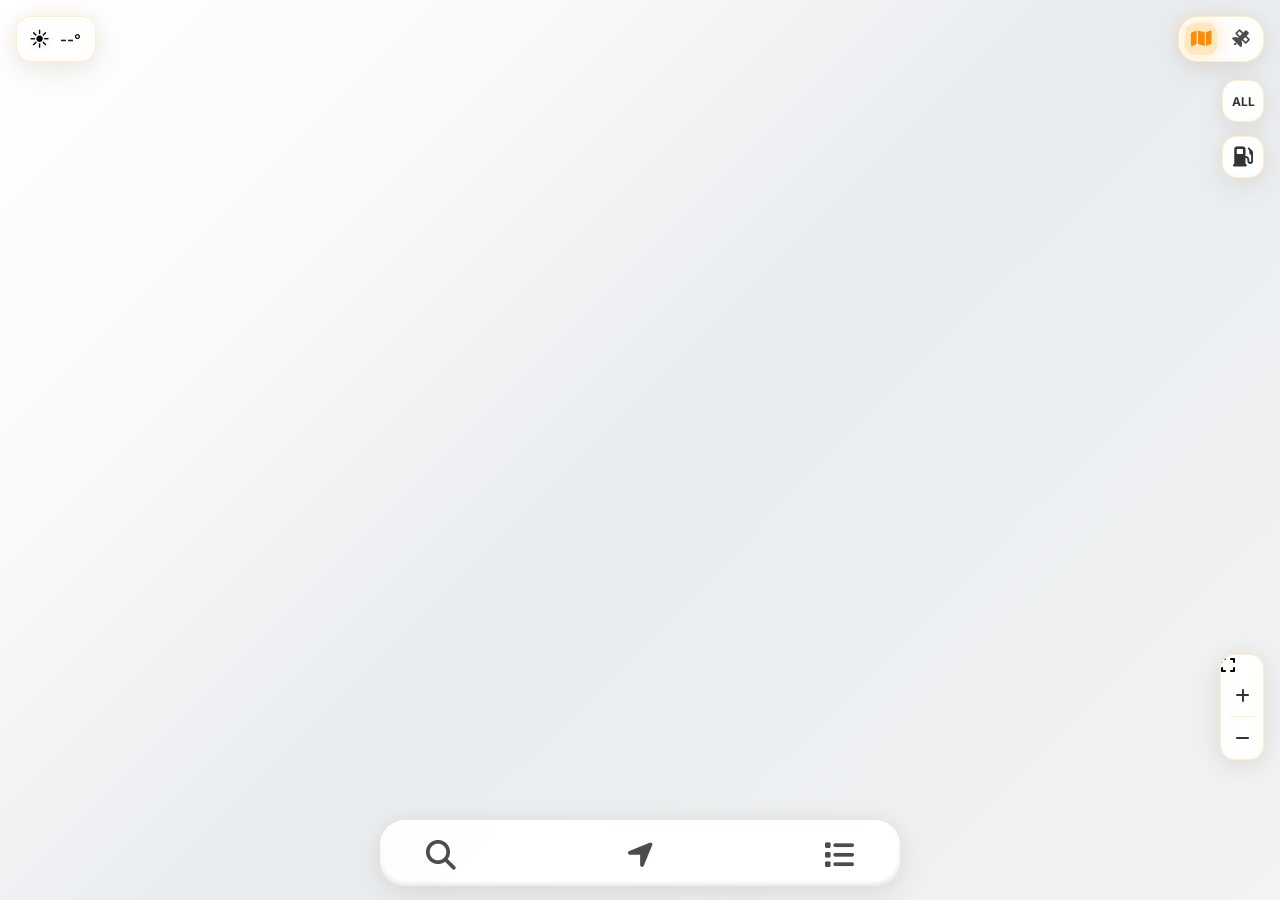
==== commit 14fa2a80: "Update index.html" ====
--- a/index.html
+++ b/index.html
@@ -4,7 +4,7 @@
   <meta charset="UTF-8" />
   <meta name="viewport" content="width=device-width, initial-scale=1.0, user-scalable=yes, maximum-scale=5.0, minimum-scale=1.0, viewport-fit=cover" />
   <title>Fuel Daddy</title>
-  <!-- Fixed favicon paths - remove leading slash 4 relative paths -->
+  <!-- Fixed favicon paths - remove leading slash for relative paths -->
   <link rel="icon" type="image/png" href="images/favicon.png" />
   <link rel="apple-touch-icon" href="images/home-icon.png" />
   <link rel="shortcut icon" href="images/favicon.png" />
@@ -22,6 +22,13 @@
 
   <!-- Zoom Controls with ARIA labels -->
   <div class="zoom-controls">
+
+
+  <!-- Mobile Fullscreen Button -->
+  <div class="mobile-fullscreen-btn" id="mobile-fullscreen-btn">
+    <i class="fas fa-expand" aria-hidden="true"></i>
+  </div>
+
     <button class="zoom-btn" onclick="zoomIn()" aria-label="Zoom in">
       <i class="fas fa-plus" aria-hidden="true"></i>
     </button>
@@ -63,8 +70,8 @@
   
   <!-- Fuel Select Grid -->
   <div class="fuel-select-grid" id="fuel-select-grid">
-    <div class="fuel-option selected" data-fuel="E10">Unld E10</div>
-    <div class="fuel-option" data-fuel="91">Unld 91</div>
+    <div class="fuel-option" data-fuel="E10">Unld E10</div>
+    <div class="fuel-option selected" data-fuel="91">Unld 91</div>
     <div class="fuel-option" data-fuel="AllUnleaded">Any Unld</div>
     <div class="fuel-option" data-fuel="95">Prem 95</div>
     <div class="fuel-option" data-fuel="98">Prem 98</div>
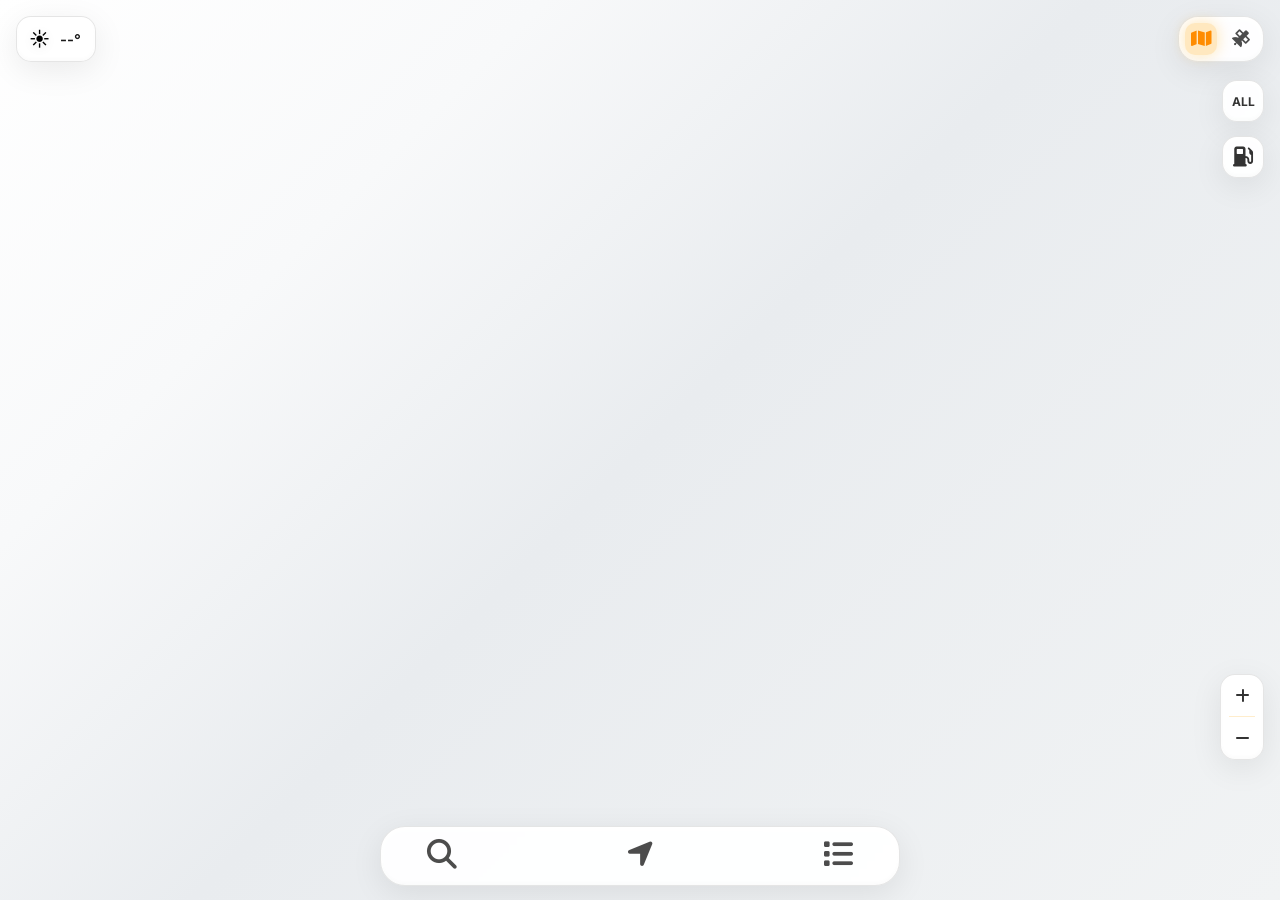
==== commit 0f5f176c: "Remove mobile fullscreen button from index.html Removed mobile fullscreen button from zoom controls." ====
--- a/index.html
+++ b/index.html
@@ -22,12 +22,6 @@
 
   <!-- Zoom Controls with ARIA labels -->
   <div class="zoom-controls">
-
-
-  <!-- Mobile Fullscreen Button -->
-  <div class="mobile-fullscreen-btn" id="mobile-fullscreen-btn">
-    <i class="fas fa-expand" aria-hidden="true"></i>
-  </div>
 
     <button class="zoom-btn" onclick="zoomIn()" aria-label="Zoom in">
       <i class="fas fa-plus" aria-hidden="true"></i>
--- a/styles.css
+++ b/styles.css
@@ -1,4 +1,3 @@
-
 /* ========== RESET & BASE ========== */
 * {
   box-sizing: border-box;
@@ -32,12 +31,13 @@
 /* ========== WEBSITE STYLE MIXIN ========== */
 .glass {
   background: rgba(255, 255, 255, 0.95);
-  border: 1px solid rgba(255, 165, 0, 0.2);
+  border: 1px solid rgba(0, 0, 0, 0.1);
   box-shadow: 
     0 8px 32px rgba(0, 0, 0, 0.08),
     inset 0 2px 4px rgba(255, 255, 255, 0.8),
-    inset 0 -2px 4px rgba(0, 0, 0, 0.02),
-    0 0 20px rgba(255, 165, 0, 0.1) !important;
+    inset 0 -2px 4px rgba(0, 0, 0, 0.02);
+  backdrop-filter: blur(2px);
+  -webkit-backdrop-filter: blur(2px);
 }
 
 /* ========== MAP TYPE CONTROL ========== */
@@ -52,12 +52,13 @@
   border-radius: 20px;
   width: auto;
   background: rgba(255, 255, 255, 0.95);
-  border: 1px solid rgba(255, 165, 0, 0.2);
+  border: 1px solid rgba(0, 0, 0, 0.1);
   box-shadow: 
     0 8px 32px rgba(0, 0, 0, 0.08),
     inset 0 2px 4px rgba(255, 255, 255, 0.8),
-    inset 0 -2px 4px rgba(0, 0, 0, 0.02),
-    0 0 20px rgba(255, 165, 0, 0.1);
+    inset 0 -2px 4px rgba(0, 0, 0, 0.02);
+  backdrop-filter: blur(2px);
+  -webkit-backdrop-filter: blur(2px);
 }
 
 .map-type-option {
@@ -123,12 +124,13 @@
   font-weight: 600;
   color: rgba(0, 0, 0, 0.8);
   background: rgba(255, 255, 255, 0.95);
-  border: 1px solid rgba(255, 165, 0, 0.2);
+  border: 1px solid rgba(0, 0, 0, 0.1);
   box-shadow: 
     0 8px 32px rgba(0, 0, 0, 0.08),
     inset 0 2px 4px rgba(255, 255, 255, 0.8),
-    inset 0 -2px 4px rgba(0, 0, 0, 0.02),
-    0 0 20px rgba(255, 165, 0, 0.1);
+    inset 0 -2px 4px rgba(0, 0, 0, 0.02);
+  backdrop-filter: blur(2px);
+  -webkit-backdrop-filter: blur(2px);
 }
 
 .station-select-button:hover {
@@ -174,12 +176,13 @@
   transform-origin: top right;
   transition: all 0.4s cubic-bezier(0.4, 0, 0.2, 1);
   background: rgba(255, 255, 255, 0.95);
-  border: 1px solid rgba(255, 165, 0, 0.2);
+  border: 1px solid rgba(0, 0, 0, 0.1);
   box-shadow: 
     0 20px 60px rgba(0, 0, 0, 0.15),
     inset 0 2px 4px rgba(255, 255, 255, 0.8),
-    inset 0 -2px 4px rgba(0, 0, 0, 0.02),
-    0 0 40px rgba(255, 165, 0, 0.15);
+    inset 0 -2px 4px rgba(0, 0, 0, 0.02);
+  backdrop-filter: blur(2px);
+  -webkit-backdrop-filter: blur(2px);
   width: 340px;
   height: 260px;
   overflow: visible;
@@ -296,12 +299,13 @@
   font-size: 20px;
   color: rgba(0, 0, 0, 0.8);
   background: rgba(255, 255, 255, 0.95);
-  border: 1px solid rgba(255, 165, 0, 0.2);
+  border: 1px solid rgba(0, 0, 0, 0.1);
   box-shadow: 
     0 8px 32px rgba(0, 0, 0, 0.08),
     inset 0 2px 4px rgba(255, 255, 255, 0.8),
-    inset 0 -2px 4px rgba(0, 0, 0, 0.02),
-    0 0 20px rgba(255, 165, 0, 0.1);
+    inset 0 -2px 4px rgba(0, 0, 0, 0.02);
+  backdrop-filter: blur(2px);
+  -webkit-backdrop-filter: blur(2px);
 }
 
 .fuel-select-button:hover {
@@ -335,12 +339,13 @@
   transform-origin: top right;
   transition: all 0.4s cubic-bezier(0.4, 0, 0.2, 1);
   background: rgba(255, 255, 255, 0.95);
-  border: 1px solid rgba(255, 165, 0, 0.2);
+  border: 1px solid rgba(0, 0, 0, 0.1);
   box-shadow: 
     0 20px 60px rgba(0, 0, 0, 0.15),
     inset 0 2px 4px rgba(255, 255, 255, 0.8),
-    inset 0 -2px 4px rgba(0, 0, 0, 0.02),
-    0 0 40px rgba(255, 165, 0, 0.15);
+    inset 0 -2px 4px rgba(0, 0, 0, 0.02);
+  backdrop-filter: blur(2px);
+  -webkit-backdrop-filter: blur(2px);
   width: 270px;
   height: auto;
   overflow: visible;
@@ -440,12 +445,13 @@
   border-radius: 15px;
   overflow: hidden;
   background: rgba(255, 255, 255, 0.95);
-  border: 1px solid rgba(255, 165, 0, 0.2);
+  border: 1px solid rgba(0, 0, 0, 0.1);
   box-shadow: 
     0 8px 32px rgba(0, 0, 0, 0.08),
     inset 0 2px 4px rgba(255, 255, 255, 0.8),
-    inset 0 -2px 4px rgba(0, 0, 0, 0.02),
-    0 0 20px rgba(255, 165, 0, 0.1);
+    inset 0 -2px 4px rgba(0, 0, 0, 0.02);
+  backdrop-filter: blur(2px);
+  -webkit-backdrop-filter: blur(2px);
 }
 
 .zoom-btn {
@@ -502,12 +508,13 @@
   overflow: hidden;
   min-width: 80px;
   background: rgba(255, 255, 255, 0.95);
-  border: 1px solid rgba(255, 165, 0, 0.2);
+  border: 1px solid rgba(0, 0, 0, 0.1);
   box-shadow: 
     0 8px 32px rgba(0, 0, 0, 0.08),
     inset 0 2px 4px rgba(255, 255, 255, 0.8),
-    inset 0 -2px 4px rgba(0, 0, 0, 0.02),
-    0 0 20px rgba(255, 165, 0, 0.1);
+    inset 0 -2px 4px rgba(0, 0, 0, 0.02);
+  backdrop-filter: blur(2px);
+  -webkit-backdrop-filter: blur(2px);
 }
 
 .weather-display:hover {
@@ -584,26 +591,28 @@
   bottom: 14px;
   left: 50%;
   transform: translateX(-50%);
-  width: calc(100% - 10px);
+  width: calc(100% - 50px);
   max-width: 520px;
-  height: 66px;
-  border-radius: 25px 25px 25px 25px;
+  height: 60px;
+  border-radius: 25px;
   z-index: 1499;
   transition: all 0.6s cubic-bezier(0.25, 0.8, 0.25, 1);
   overflow: hidden;
   display: flex;
   flex-direction: column;
   background: rgba(255, 255, 255, 0.95);
+  border: 1px solid rgba(0, 0, 0, 0.1);
   box-shadow: 
     0 8px 32px rgba(0, 0, 0, 0.08),
-    inset 0 2px 4px rgba(255, 255, 255, 1.2),
-    inset 0 -2px 4px rgba(0, 0, 0, 0.12),
-    0 0 20px rgba(255, 165, 0, 0.1) !important;
+    inset 0 2px 4px rgba(255, 255, 255, 0.8),
+    inset 0 -2px 4px rgba(0, 0, 0, 0.02);
+  backdrop-filter: blur(2px);
+  -webkit-backdrop-filter: blur(2px);
 }
 
 .bottom-toolbar.expanded {
-  height: 80vh;
-  max-height: 680px;
+  height: 75vh;
+  max-height: 620px;
   border-radius: 28px;
   background: rgba(255, 255, 255, 0.95);
   box-shadow: 
@@ -644,7 +653,7 @@
   display: flex;
   justify-content: space-between;
   align-items: center;
-  margin-bottom: 12px;
+  margin-bottom: 14px;
 }
 
 .panel-title {
@@ -1181,11 +1190,11 @@
     width: 96%;
     max-height: 90vh;
   }
-  
+
   .feature-card-standalone .feature-image-container {
     height: 260px;
   }
-  
+
   .additional-prices-grid {
     grid-template-columns: 1fr;
   }
@@ -1295,31 +1304,31 @@
     right: 20px;
     bottom: 4px;
   }
-  
+
   .toolbar-btn {
     width: 56px;
     height: 56px;
     font-size: 24px;
   }
-  
+
   .toolbar-btn::before {
     width: 36px;
     height: 36px;
     border-radius: 12px;
   }
-  
+
   .map-type-control {
     top: 16px;
     right: 12px;
   }
-  
+
   .fuel-select-grid {
     width: auto;
     height: auto;
     grid-template-columns: repeat(3, 1fr);
     right: 64px;
   }
-  
+
   .fuel-select-grid.active {
     width: 290px;
     height: 170px;
@@ -1337,7 +1346,7 @@
     left: 12px;
     padding: 6px 12px;
   }
-  
+
   .weather-display.expanded {
     width: 200px;
   }
